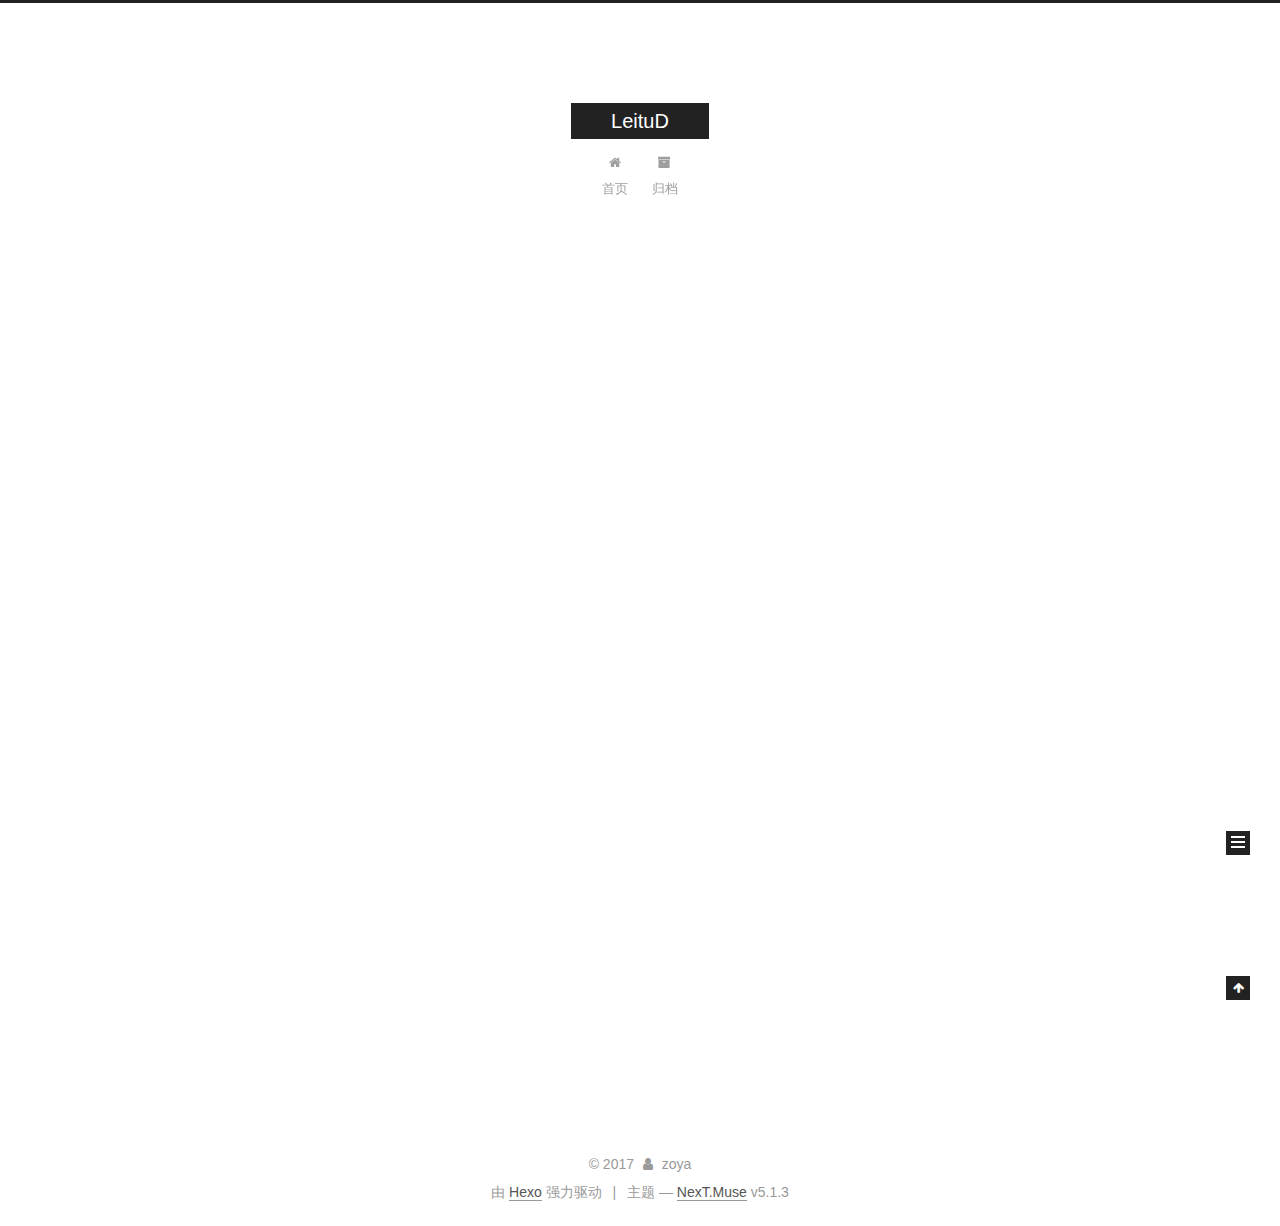
==== index.html @ d6de149a "Site updated: 2017-11-19 00:05:16" ====
<!DOCTYPE html>



  


<html class="theme-next muse use-motion" lang="zh-Hans">
<head>
  <meta charset="UTF-8"/>
<meta http-equiv="X-UA-Compatible" content="IE=edge" />
<meta name="viewport" content="width=device-width, initial-scale=1, maximum-scale=1"/>
<meta name="theme-color" content="#222">









<meta http-equiv="Cache-Control" content="no-transform" />
<meta http-equiv="Cache-Control" content="no-siteapp" />
















  
  
  <link href="/lib/fancybox/source/jquery.fancybox.css?v=2.1.5" rel="stylesheet" type="text/css" />







<link href="/lib/font-awesome/css/font-awesome.min.css?v=4.6.2" rel="stylesheet" type="text/css" />

<link href="/css/main.css?v=5.1.3" rel="stylesheet" type="text/css" />


  <link rel="apple-touch-icon" sizes="180x180" href="/images/apple-touch-icon-next.png?v=5.1.3">


  <link rel="icon" type="image/png" sizes="32x32" href="/images/favicon-32x32-next.png?v=5.1.3">


  <link rel="icon" type="image/png" sizes="16x16" href="/images/favicon-16x16-next.png?v=5.1.3">


  <link rel="mask-icon" href="/images/logo.svg?v=5.1.3" color="#222">





  <meta name="keywords" content="Hexo, NexT" />










<meta name="description" content="我是一个超级无聊的人，但我有猫">
<meta property="og:type" content="website">
<meta property="og:title" content="LeituD">
<meta property="og:url" content="http://yoursite.com/index.html">
<meta property="og:site_name" content="LeituD">
<meta property="og:description" content="我是一个超级无聊的人，但我有猫">
<meta property="og:locale" content="zh-Hans">
<meta name="twitter:card" content="summary">
<meta name="twitter:title" content="LeituD">
<meta name="twitter:description" content="我是一个超级无聊的人，但我有猫">



<script type="text/javascript" id="hexo.configurations">
  var NexT = window.NexT || {};
  var CONFIG = {
    root: '/',
    scheme: 'Muse',
    version: '5.1.3',
    sidebar: {"position":"left","display":"post","offset":12,"b2t":false,"scrollpercent":false,"onmobile":false},
    fancybox: true,
    tabs: true,
    motion: {"enable":true,"async":false,"transition":{"post_block":"fadeIn","post_header":"slideDownIn","post_body":"slideDownIn","coll_header":"slideLeftIn","sidebar":"slideUpIn"}},
    duoshuo: {
      userId: '0',
      author: '博主'
    },
    algolia: {
      applicationID: '',
      apiKey: '',
      indexName: '',
      hits: {"per_page":10},
      labels: {"input_placeholder":"Search for Posts","hits_empty":"We didn't find any results for the search: ${query}","hits_stats":"${hits} results found in ${time} ms"}
    }
  };
</script>



  <link rel="canonical" href="http://yoursite.com/"/>





  <title>LeituD</title>
  








</head>

<body itemscope itemtype="http://schema.org/WebPage" lang="zh-Hans">

  
  
    
  

  <div class="container sidebar-position-left 
  page-home">
    <div class="headband"></div>

    <header id="header" class="header" itemscope itemtype="http://schema.org/WPHeader">
      <div class="header-inner"><div class="site-brand-wrapper">
  <div class="site-meta ">
    

    <div class="custom-logo-site-title">
      <a href="/"  class="brand" rel="start">
        <span class="logo-line-before"><i></i></span>
        <span class="site-title">LeituD</span>
        <span class="logo-line-after"><i></i></span>
      </a>
    </div>
      
        <p class="site-subtitle"></p>
      
  </div>

  <div class="site-nav-toggle">
    <button>
      <span class="btn-bar"></span>
      <span class="btn-bar"></span>
      <span class="btn-bar"></span>
    </button>
  </div>
</div>

<nav class="site-nav">
  

  
    <ul id="menu" class="menu">
      
        
        <li class="menu-item menu-item-home">
          <a href="/" rel="section">
            
              <i class="menu-item-icon fa fa-fw fa-home"></i> <br />
            
            首页
          </a>
        </li>
      
        
        <li class="menu-item menu-item-archives">
          <a href="/archives/" rel="section">
            
              <i class="menu-item-icon fa fa-fw fa-archive"></i> <br />
            
            归档
          </a>
        </li>
      

      
    </ul>
  

  
</nav>



 </div>
    </header>

    <main id="main" class="main">
      <div class="main-inner">
        <div class="content-wrap">
          <div id="content" class="content">
            
  <section id="posts" class="posts-expand">
    
      

  

  
  
  

  <article class="post post-type-normal" itemscope itemtype="http://schema.org/Article">
  
  
  
  <div class="post-block">
    <link itemprop="mainEntityOfPage" href="http://yoursite.com/2017/11/18/test-my-site/">

    <span hidden itemprop="author" itemscope itemtype="http://schema.org/Person">
      <meta itemprop="name" content="zoya">
      <meta itemprop="description" content="">
      <meta itemprop="image" content="/images/avatar.gif">
    </span>

    <span hidden itemprop="publisher" itemscope itemtype="http://schema.org/Organization">
      <meta itemprop="name" content="LeituD">
    </span>

    
      <header class="post-header">

        
        
          <h1 class="post-title" itemprop="name headline">
                
                <a class="post-title-link" href="/2017/11/18/test-my-site/" itemprop="url">来，看看效果</a></h1>
        

        <div class="post-meta">
          <span class="post-time">
            
              <span class="post-meta-item-icon">
                <i class="fa fa-calendar-o"></i>
              </span>
              
                <span class="post-meta-item-text">发表于</span>
              
              <time title="创建于" itemprop="dateCreated datePublished" datetime="2017-11-18T21:51:16+08:00">
                2017-11-18
              </time>
            

            

            
          </span>

          

          
            
          

          
          

          

          

          

        </div>
      </header>
    

    
    
    
    <div class="post-body" itemprop="articleBody">

      
      

      
        
          
            <p>变换盲视（Change Blindness）</p>
<p>指视觉场景中的某些变化并未被观察者注意到的心理现象。产生这种现象的原因包括场景中的障碍物，眼球运动、地点的变化，或者是缺乏注意力等。——摘自《维基百科》</p>
<p>心流（Flow）</p>
<p>也有别名以化境 (Zone) 表示，亦有人翻译为神驰状态，定义是一种将个人精神力完全投注在某种活动上的感觉；心流产生时同时会有高度的兴奋及充实感。——摘自《维基百科》</p>
<p>费茨法则（Fitts’s Law）</p>
<p>到达目标的时间是到达目标的距离与目标大小的函数，具体：。其中：1.设备当前位置和目标位置的距离（D）；2.目标的大小（W）。距离越长，所用时间越长；目标越大，所用时间越短。</p>
<p>意符（Signifiers）</p>
<p>一种额外的提示，告诉用户可以采取什么行为，以及应该怎么操作；必须是可感知（eg：视觉、听觉、触觉等）。——摘自《设计心理学 1 》</p>
<p>可供性（Affordance）</p>
<p>也被翻译成『示能』，由 James J. Gibson 提出，定义为物品的特性与决定物品用途的主体能力之间的关系；其中部分可感知（此部分定义为 Perceived Affordance），部分不可感知。——摘自《设计心理学 1 》</p>

          
        
      
    </div>
    
    
    

    

    

    

    <footer class="post-footer">
      

      

      

      
      
        <div class="post-eof"></div>
      
    </footer>
  </div>
  
  
  
  </article>


    
  </section>

  


          </div>
          


          

        </div>
        
          
  
  <div class="sidebar-toggle">
    <div class="sidebar-toggle-line-wrap">
      <span class="sidebar-toggle-line sidebar-toggle-line-first"></span>
      <span class="sidebar-toggle-line sidebar-toggle-line-middle"></span>
      <span class="sidebar-toggle-line sidebar-toggle-line-last"></span>
    </div>
  </div>

  <aside id="sidebar" class="sidebar">
    
    <div class="sidebar-inner">

      

      

      <section class="site-overview-wrap sidebar-panel sidebar-panel-active">
        <div class="site-overview">
          <div class="site-author motion-element" itemprop="author" itemscope itemtype="http://schema.org/Person">
            
              <p class="site-author-name" itemprop="name">zoya</p>
              <p class="site-description motion-element" itemprop="description">我是一个超级无聊的人，但我有猫</p>
          </div>

          <nav class="site-state motion-element">

            
              <div class="site-state-item site-state-posts">
              
                <a href="/archives/">
              
                  <span class="site-state-item-count">1</span>
                  <span class="site-state-item-name">日志</span>
                </a>
              </div>
            

            

            

          </nav>

          

          <div class="links-of-author motion-element">
            
          </div>

          
          

          
          

          

        </div>
      </section>

      

      

    </div>
  </aside>


        
      </div>
    </main>

    <footer id="footer" class="footer">
      <div class="footer-inner">
        <div class="copyright">&copy; <span itemprop="copyrightYear">2017</span>
  <span class="with-love">
    <i class="fa fa-user"></i>
  </span>
  <span class="author" itemprop="copyrightHolder">zoya</span>

  
</div>


  <div class="powered-by">由 <a class="theme-link" target="_blank" href="https://hexo.io">Hexo</a> 强力驱动</div>



  <span class="post-meta-divider">|</span>



  <div class="theme-info">主题 &mdash; <a class="theme-link" target="_blank" href="https://github.com/iissnan/hexo-theme-next">NexT.Muse</a> v5.1.3</div>




        







        
      </div>
    </footer>

    
      <div class="back-to-top">
        <i class="fa fa-arrow-up"></i>
        
      </div>
    

    

  </div>

  

<script type="text/javascript">
  if (Object.prototype.toString.call(window.Promise) !== '[object Function]') {
    window.Promise = null;
  }
</script>









  












  
  
    <script type="text/javascript" src="/lib/jquery/index.js?v=2.1.3"></script>
  

  
  
    <script type="text/javascript" src="/lib/fastclick/lib/fastclick.min.js?v=1.0.6"></script>
  

  
  
    <script type="text/javascript" src="/lib/jquery_lazyload/jquery.lazyload.js?v=1.9.7"></script>
  

  
  
    <script type="text/javascript" src="/lib/velocity/velocity.min.js?v=1.2.1"></script>
  

  
  
    <script type="text/javascript" src="/lib/velocity/velocity.ui.min.js?v=1.2.1"></script>
  

  
  
    <script type="text/javascript" src="/lib/fancybox/source/jquery.fancybox.pack.js?v=2.1.5"></script>
  


  


  <script type="text/javascript" src="/js/src/utils.js?v=5.1.3"></script>

  <script type="text/javascript" src="/js/src/motion.js?v=5.1.3"></script>



  
  

  

  


  <script type="text/javascript" src="/js/src/bootstrap.js?v=5.1.3"></script>



  


  




	





  





  












  





  

  

  

  
  

  

  

  

</body>
</html>
---- css/main.css ----
/* normalize.css v3.0.2 | MIT License | git.io/normalize */
html {
  font-family: sans-serif; /* 1 */
  -ms-text-size-adjust: 100%; /* 2 */
  -webkit-text-size-adjust: 100%; /* 2 */
}
body {
  margin: 0;
}
article,
aside,
details,
figcaption,
figure,
footer,
header,
hgroup,
main,
menu,
nav,
section,
summary {
  display: block;
}
audio,
canvas,
progress,
video {
  display: inline-block; /* 1 */
  vertical-align: baseline; /* 2 */
}
audio:not([controls]) {
  display: none;
  height: 0;
}
[hidden],
template {
  display: none;
}
a {
  background-color: transparent;
}
a:active,
a:hover {
  outline: 0;
}
abbr[title] {
  border-bottom: 1px dotted;
}
b,
strong {
  font-weight: bold;
}
dfn {
  font-style: italic;
}
h1 {
  font-size: 2em;
  margin: 0.67em 0;
}
mark {
  background: #ff0;
  color: #000;
}
small {
  font-size: 80%;
}
sub,
sup {
  font-size: 75%;
  line-height: 0;
  position: relative;
  vertical-align: baseline;
}
sup {
  top: -0.5em;
}
sub {
  bottom: -0.25em;
}
img {
  border: 0;
}
svg:not(:root) {
  overflow: hidden;
}
figure {
  margin: 1em 40px;
}
hr {
  -moz-box-sizing: content-box;
  box-sizing: content-box;
  height: 0;
}
pre {
  overflow: auto;
}
code,
kbd,
pre,
samp {
  font-family: monospace, monospace;
  font-size: 1em;
}
button,
input,
optgroup,
select,
textarea {
  color: inherit; /* 1 */
  font: inherit; /* 2 */
  margin: 0; /* 3 */
}
button {
  overflow: visible;
}
button,
select {
  text-transform: none;
}
button,
html input[type="button"],
input[type="reset"],
input[type="submit"] {
  -webkit-appearance: button; /* 2 */
  cursor: pointer; /* 3 */
}
button[disabled],
html input[disabled] {
  cursor: default;
}
button::-moz-focus-inner,
input::-moz-focus-inner {
  border: 0;
  padding: 0;
}
input {
  line-height: normal;
}
input[type="checkbox"],
input[type="radio"] {
  box-sizing: border-box; /* 1 */
  padding: 0; /* 2 */
}
input[type="number"]::-webkit-inner-spin-button,
input[type="number"]::-webkit-outer-spin-button {
  height: auto;
}
input[type="search"] {
  -webkit-appearance: textfield; /* 1 */
  -moz-box-sizing: content-box;
  -webkit-box-sizing: content-box; /* 2 */
  box-sizing: content-box;
}
input[type="search"]::-webkit-search-cancel-button,
input[type="search"]::-webkit-search-decoration {
  -webkit-appearance: none;
}
fieldset {
  border: 1px solid #c0c0c0;
  margin: 0 2px;
  padding: 0.35em 0.625em 0.75em;
}
legend {
  border: 0; /* 1 */
  padding: 0; /* 2 */
}
textarea {
  overflow: auto;
}
optgroup {
  font-weight: bold;
}
table {
  border-collapse: collapse;
  border-spacing: 0;
}
td,
th {
  padding: 0;
}
::selection {
  background: #262a30;
  color: #fff;
}
body {
  position: relative;
  font-family: 'Lato', "PingFang SC", "Microsoft YaHei", sans-serif;
  font-size: 14px;
  line-height: 2;
  color: #555;
  background: #fff;
}
@media (max-width: 767px) {
  body {
    padding-right: 0 !important;
  }
}
@media (min-width: 768px) and (max-width: 991px) {
  body {
    padding-right: 0 !important;
  }
}
@media (min-width: 1600px) {
  body {
    font-size: 16px;
  }
}
h1,
h2,
h3,
h4,
h5,
h6 {
  margin: 0;
  padding: 0;
  font-weight: bold;
  line-height: 1.5;
  font-family: 'Lato', "PingFang SC", "Microsoft YaHei", sans-serif;
}
h2,
h3,
h4,
h5,
h6 {
  margin: 20px 0 15px;
}
h1 {
  font-size: 22px;
}
@media (max-width: 767px) {
  h1 {
    font-size: 18px;
  }
}
h2 {
  font-size: 20px;
}
@media (max-width: 767px) {
  h2 {
    font-size: 16px;
  }
}
h3 {
  font-size: 18px;
}
@media (max-width: 767px) {
  h3 {
    font-size: 14px;
  }
}
h4 {
  font-size: 16px;
}
@media (max-width: 767px) {
  h4 {
    font-size: 12px;
  }
}
h5 {
  font-size: 14px;
}
@media (max-width: 767px) {
  h5 {
    font-size: 10px;
  }
}
h6 {
  font-size: 12px;
}
@media (max-width: 767px) {
  h6 {
    font-size: 8px;
  }
}
p {
  margin: 0 0 20px 0;
}
a {
  color: #555;
  text-decoration: none;
  outline: none;
  border-bottom: 1px solid #999;
  word-wrap: break-word;
}
a:hover {
  color: #222;
  border-bottom-color: #222;
}
blockquote {
  margin: 0;
  padding: 0;
}
img {
  display: block;
  margin: auto;
  max-width: 100%;
  height: auto;
}
hr {
  margin: 40px 0;
  height: 3px;
  border: none;
  background-color: #ddd;
  background-image: repeating-linear-gradient(-45deg, #fff, #fff 4px, transparent 4px, transparent 8px);
}
blockquote {
  padding: 0 15px;
  color: #666;
  border-left: 4px solid #ddd;
}
blockquote cite::before {
  content: "-";
  padding: 0 5px;
}
dt {
  font-weight: 700;
}
dd {
  margin: 0;
  padding: 0;
}
kbd {
  border: 1px solid #ccc;
  border-radius: 0.2em;
  box-shadow: 0.1em 0.1em 0.2em rgba(0,0,0,0.1);
  background-color: #f9f9f9;
  font-family: inherit;
  background-image: -webkit-linear-gradient(top, #eee, #fff, #eee);
  padding: 0.1em 0.3em;
  white-space: nowrap;
}
.text-left {
  text-align: left;
}
.text-center {
  text-align: center;
}
.text-right {
  text-align: right;
}
.text-justify {
  text-align: justify;
}
.text-nowrap {
  white-space: nowrap;
}
.text-lowercase {
  text-transform: lowercase;
}
.text-uppercase {
  text-transform: uppercase;
}
.text-capitalize {
  text-transform: capitalize;
}
.center-block {
  display: block;
  margin-left: auto;
  margin-right: auto;
}
.clearfix:before,
.clearfix:after {
  content: " ";
  display: table;
}
.clearfix:after {
  clear: both;
}
.pullquote {
  width: 45%;
}
.pullquote.left {
  float: left;
  margin-left: 5px;
  margin-right: 10px;
}
.pullquote.right {
  float: right;
  margin-left: 10px;
  margin-right: 5px;
}
.affix.affix.affix {
  position: fixed;
}
.translation {
  margin-top: -20px;
  font-size: 14px;
  color: #999;
}
.scrollbar-measure {
  width: 100px;
  height: 100px;
  overflow: scroll;
  position: absolute;
  top: -9999px;
}
.use-motion .motion-element {
  opacity: 0;
}
table {
  margin: 20px 0;
  width: 100%;
  border-collapse: collapse;
  border-spacing: 0;
  border: 1px solid #ddd;
  font-size: 14px;
  table-layout: fixed;
  word-wrap: break-all;
}
table>tbody>tr:nth-of-type(odd) {
  background-color: #f9f9f9;
}
table>tbody>tr:hover {
  background-color: #f5f5f5;
}
caption,
th,
td {
  padding: 8px;
  text-align: left;
  vertical-align: middle;
  font-weight: normal;
}
th,
td {
  border-bottom: 3px solid #ddd;
  border-right: 1px solid #eee;
}
th {
  padding-bottom: 10px;
  font-weight: 700;
}
td {
  border-bottom-width: 1px;
}
html,
body {
  height: 100%;
}
.container {
  position: relative;
  min-height: 100%;
}
.header-inner {
  margin: 0 auto;
  padding: 100px 0 70px;
  width: 700px;
}
@media (min-width: 1600px) {
  .container .header-inner {
    width: 900px;
  }
}
.main {
  padding-bottom: 150px;
}
.main-inner {
  margin: 0 auto;
  width: 700px;
}
@media (min-width: 1600px) {
  .container .main-inner {
    width: 900px;
  }
}
.footer {
  position: absolute;
  left: 0;
  bottom: 0;
  width: 100%;
  min-height: 50px;
}
.footer-inner {
  box-sizing: border-box;
  margin: 20px auto;
  width: 700px;
}
@media (min-width: 1600px) {
  .container .footer-inner {
    width: 900px;
  }
}
pre,
.highlight {
  overflow: auto;
  margin: 20px 0;
  padding: 0;
  font-size: 13px;
  color: #4d4d4c;
  background: #f7f7f7;
  line-height: 1.6;
}
pre,
code {
  font-family: consolas, Menlo, "PingFang SC", "Microsoft YaHei", monospace;
}
code {
  padding: 2px 4px;
  word-wrap: break-word;
  color: #555;
  background: #eee;
  border-radius: 3px;
  font-size: 13px;
}
pre {
  padding: 10px;
}
pre code {
  padding: 0;
  color: #4d4d4c;
  background: none;
  text-shadow: none;
}
.highlight {
  border-radius: 1px;
}
.highlight pre {
  border: none;
  margin: 0;
  padding: 10px 0;
}
.highlight table {
  margin: 0;
  width: auto;
  border: none;
}
.highlight td {
  border: none;
  padding: 0;
}
.highlight figcaption {
  font-size: 1em;
  color: #4d4d4c;
  line-height: 1em;
  margin-bottom: 1em;
}
.highlight figcaption:before,
.highlight figcaption:after {
  content: " ";
  display: table;
}
.highlight figcaption:after {
  clear: both;
}
.highlight figcaption a {
  float: right;
  color: #4d4d4c;
}
.highlight figcaption a:hover {
  border-bottom-color: #4d4d4c;
}
.highlight .gutter pre {
  padding-left: 10px;
  padding-right: 10px;
  color: #869194;
  text-align: right;
  background-color: #eff2f3;
}
.highlight .code pre {
  width: 100%;
  padding-left: 10px;
  padding-right: 10px;
  background-color: #f7f7f7;
}
.highlight .line {
  height: 20px;
}
.gutter {
  -webkit-user-select: none;
  -moz-user-select: none;
  -ms-user-select: none;
  user-select: none;
}
.gist table {
  width: auto;
}
.gist table td {
  border: none;
}
pre .deletion {
  background: #fdd;
}
pre .addition {
  background: #dfd;
}
pre .meta {
  color: #8959a8;
}
pre .comment {
  color: #8e908c;
}
pre .variable,
pre .attribute,
pre .tag,
pre .regexp,
pre .ruby .constant,
pre .xml .tag .title,
pre .xml .pi,
pre .xml .doctype,
pre .html .doctype,
pre .css .id,
pre .css .class,
pre .css .pseudo {
  color: #c82829;
}
pre .number,
pre .preprocessor,
pre .built_in,
pre .literal,
pre .params,
pre .constant,
pre .command {
  color: #f5871f;
}
pre .ruby .class .title,
pre .css .rules .attribute,
pre .string,
pre .value,
pre .inheritance,
pre .header,
pre .ruby .symbol,
pre .xml .cdata,
pre .special,
pre .number,
pre .formula {
  color: #718c00;
}
pre .title,
pre .css .hexcolor {
  color: #3e999f;
}
pre .function,
pre .python .decorator,
pre .python .title,
pre .ruby .function .title,
pre .ruby .title .keyword,
pre .perl .sub,
pre .javascript .title,
pre .coffeescript .title {
  color: #4271ae;
}
pre .keyword,
pre .javascript .function {
  color: #8959a8;
}
.full-image.full-image.full-image {
  border: none;
  max-width: 100%;
  width: auto;
  margin: 20px auto;
}
@media (min-width: 992px) {
  .full-image.full-image.full-image {
    max-width: none;
    width: 110%;
    margin: 25px -5%;
  }
}
.blockquote-center,
.page-home .post-type-quote blockquote,
.page-post-detail .post-type-quote blockquote {
  position: relative;
  margin: 40px 0;
  padding: 0;
  border-left: none;
  text-align: center;
}
.blockquote-center::before,
.page-home .post-type-quote blockquote::before,
.page-post-detail .post-type-quote blockquote::before,
.blockquote-center::after,
.page-home .post-type-quote blockquote::after,
.page-post-detail .post-type-quote blockquote::after {
  position: absolute;
  content: ' ';
  display: block;
  width: 100%;
  height: 24px;
  opacity: 0.2;
  background-repeat: no-repeat;
  background-position: 0 -6px;
  background-size: 22px 22px;
}
.blockquote-center::before,
.page-home .post-type-quote blockquote::before,
.page-post-detail .post-type-quote blockquote::before {
  top: -20px;
  background-image: url("../images/quote-l.svg");
  border-top: 1px solid #ccc;
}
.blockquote-center::after,
.page-home .post-type-quote blockquote::after,
.page-post-detail .post-type-quote blockquote::after {
  bottom: -20px;
  background-image: url("../images/quote-r.svg");
  border-bottom: 1px solid #ccc;
  background-position: 100% 8px;
}
.blockquote-center p,
.page-home .post-type-quote blockquote p,
.page-post-detail .post-type-quote blockquote p,
.blockquote-center div,
.page-home .post-type-quote blockquote div,
.page-post-detail .post-type-quote blockquote div {
  text-align: center;
}
.post .post-body .group-picture img {
  box-sizing: border-box;
  padding: 0 3px;
  border: none;
}
.post .group-picture-row {
  overflow: hidden;
  margin-top: 6px;
}
.post .group-picture-row:first-child {
  margin-top: 0;
}
.post .group-picture-column {
  float: left;
}
.page-post-detail .post-body .group-picture-column {
  float: none;
  margin-top: 10px;
  width: auto !important;
}
.page-post-detail .post-body .group-picture-column img {
  margin: 0 auto;
}
.page-archive .group-picture-container {
  overflow: hidden;
}
.page-archive .group-picture-row {
  float: left;
}
.page-archive .group-picture-row:first-child {
  margin-top: 6px;
}
.page-archive .group-picture-column {
  max-width: 150px;
  max-height: 150px;
}
.post-body .note {
  position: relative;
  padding: 15px;
  margin-bottom: 20px;
  border: 1px solid #eee;
  border-left-width: 5px;
  border-radius: 3px;
}
.post-body .note h2,
.post-body .note h3,
.post-body .note h4,
.post-body .note h5,
.post-body .note h6 {
  margin-top: 0;
  margin-bottom: 0;
  border-bottom: initial;
  padding-top: 0 !important;
}
.post-body .note p:first-child,
.post-body .note ul:first-child,
.post-body .note ol:first-child,
.post-body .note table:first-child,
.post-body .note pre:first-child,
.post-body .note blockquote:first-child {
  margin-top: 0;
}
.post-body .note p:last-child,
.post-body .note ul:last-child,
.post-body .note ol:last-child,
.post-body .note table:last-child,
.post-body .note pre:last-child,
.post-body .note blockquote:last-child {
  margin-bottom: 0;
}
.post-body .note.default {
  border-left-color: #777;
}
.post-body .note.default h2,
.post-body .note.default h3,
.post-body .note.default h4,
.post-body .note.default h5,
.post-body .note.default h6 {
  color: #777;
}
.post-body .note.primary {
  border-left-color: #6f42c1;
}
.post-body .note.primary h2,
.post-body .note.primary h3,
.post-body .note.primary h4,
.post-body .note.primary h5,
.post-body .note.primary h6 {
  color: #6f42c1;
}
.post-body .note.info {
  border-left-color: #428bca;
}
.post-body .note.info h2,
.post-body .note.info h3,
.post-body .note.info h4,
.post-body .note.info h5,
.post-body .note.info h6 {
  color: #428bca;
}
.post-body .note.success {
  border-left-color: #5cb85c;
}
.post-body .note.success h2,
.post-body .note.success h3,
.post-body .note.success h4,
.post-body .note.success h5,
.post-body .note.success h6 {
  color: #5cb85c;
}
.post-body .note.warning {
  border-left-color: #f0ad4e;
}
.post-body .note.warning h2,
.post-body .note.warning h3,
.post-body .note.warning h4,
.post-body .note.warning h5,
.post-body .note.warning h6 {
  color: #f0ad4e;
}
.post-body .note.danger {
  border-left-color: #d9534f;
}
.post-body .note.danger h2,
.post-body .note.danger h3,
.post-body .note.danger h4,
.post-body .note.danger h5,
.post-body .note.danger h6 {
  color: #d9534f;
}
.post-body .label {
  display: inline;
  padding: 0 2px;
  white-space: nowrap;
}
.post-body .label.default {
  background-color: #f0f0f0;
}
.post-body .label.primary {
  background-color: #efe6f7;
}
.post-body .label.info {
  background-color: #e5f2f8;
}
.post-body .label.success {
  background-color: #e7f4e9;
}
.post-body .label.warning {
  background-color: #fcf6e1;
}
.post-body .label.danger {
  background-color: #fae8eb;
}
.post-body .tabs {
  position: relative;
  display: block;
  margin-bottom: 20px;
  padding-top: 10px;
}
.post-body .tabs ul.nav-tabs {
  margin: 0;
  padding: 0;
  display: flex;
  margin-bottom: -1px;
}
@media (max-width: 413px) {
  .post-body .tabs ul.nav-tabs {
    display: block;
    margin-bottom: 5px;
  }
}
.post-body .tabs ul.nav-tabs li.tab {
  list-style-type: none !important;
  margin: 0 0.25em 0 0;
  border-top: 3px solid transparent;
  border-left: 1px solid transparent;
  border-right: 1px solid transparent;
}
@media (max-width: 413px) {
  .post-body .tabs ul.nav-tabs li.tab {
    margin: initial;
    border-top: 1px solid transparent;
    border-left: 3px solid transparent;
    border-right: 1px solid transparent;
    border-bottom: 1px solid transparent;
  }
}
.post-body .tabs ul.nav-tabs li.tab a {
  outline: 0;
  border-bottom: initial;
  display: block;
  line-height: 1.8em;
  padding: 0.25em 0.75em;
  transition-duration: 0.2s;
  transition-timing-function: ease-out;
  transition-delay: 0s;
}
.post-body .tabs ul.nav-tabs li.tab a i {
  width: 1.285714285714286em;
}
.post-body .tabs ul.nav-tabs li.tab.active {
  border-top: 3px solid #fc6423;
  border-left: 1px solid #ddd;
  border-right: 1px solid #ddd;
  background-color: #fff;
}
@media (max-width: 413px) {
  .post-body .tabs ul.nav-tabs li.tab.active {
    border-top: 1px solid #ddd;
    border-left: 3px solid #fc6423;
    border-right: 1px solid #ddd;
    border-bottom: 1px solid #ddd;
  }
}
.post-body .tabs ul.nav-tabs li.tab.active a {
  cursor: default;
  color: #555;
}
.post-body .tabs .tab-content {
  background-color: #fff;
}
.post-body .tabs .tab-content .tab-pane {
  border: 1px solid #ddd;
  padding: 20px 20px 0 20px;
}
.post-body .tabs .tab-content .tab-pane:not(.active) {
  display: none !important;
}
.post-body .tabs .tab-content .tab-pane.active {
  display: block !important;
}
.btn {
  display: inline-block;
  padding: 0 20px;
  font-size: 14px;
  color: #fff;
  background: #222;
  border: 2px solid #222;
  text-decoration: none;
  border-radius: 0;
  transition-property: background-color;
  transition-duration: 0.2s;
  transition-timing-function: ease-in-out;
  transition-delay: 0s;
  line-height: 2;
}
.btn:hover {
  border-color: #222;
  color: #222;
  background: #fff;
}
.btn +.btn {
  margin: 0 0 8px 8px;
}
.btn .fa-fw {
  width: 1.285714285714286em;
  text-align: left;
}
.btn-bar {
  display: block;
  width: 22px;
  height: 2px;
  background: #555;
  border-radius: 1px;
}
.btn-bar+.btn-bar {
  margin-top: 4px;
}
.pagination {
  margin: 120px 0 40px;
  text-align: center;
  border-top: 1px solid #eee;
}
.page-number-basic,
.pagination .prev,
.pagination .next,
.pagination .page-number,
.pagination .space {
  display: inline-block;
  position: relative;
  top: -1px;
  margin: 0 10px;
  padding: 0 11px;
}
@media (max-width: 767px) {
  .page-number-basic,
  .pagination .prev,
  .pagination .next,
  .pagination .page-number,
  .pagination .space {
    margin: 0 5px;
  }
}
.pagination .prev,
.pagination .next,
.pagination .page-number {
  border-bottom: 0;
  border-top: 1px solid #eee;
  transition-property: border-color;
  transition-duration: 0.2s;
  transition-timing-function: ease-in-out;
  transition-delay: 0s;
}
.pagination .prev:hover,
.pagination .next:hover,
.pagination .page-number:hover {
  border-top-color: #222;
}
.pagination .space {
  padding: 0;
  margin: 0;
}
.pagination .prev {
  margin-left: 0;
}
.pagination .next {
  margin-right: 0;
}
.pagination .page-number.current {
  color: #fff;
  background: #ccc;
  border-top-color: #ccc;
}
@media (max-width: 767px) {
  .pagination {
    border-top: none;
  }
  .pagination .prev,
  .pagination .next,
  .pagination .page-number {
    margin-bottom: 10px;
    border-top: 0;
    border-bottom: 1px solid #eee;
    padding: 0 10px;
  }
  .pagination .prev:hover,
  .pagination .next:hover,
  .pagination .page-number:hover {
    border-bottom-color: #222;
  }
}
.comments {
  margin: 60px 20px 0;
}
.tag-cloud {
  text-align: center;
}
.tag-cloud a {
  display: inline-block;
  margin: 10px;
}
.back-to-top {
  box-sizing: border-box;
  position: fixed;
  bottom: -100px;
  right: 30px;
  z-index: 1050;
  padding: 0 6px;
  width: 24px;
  background: #222;
  font-size: 12px;
  opacity: 1;
  color: #fff;
  cursor: pointer;
  text-align: center;
  -webkit-transform: translateZ(0);
  transition-property: bottom;
  transition-duration: 0.2s;
  transition-timing-function: ease-in-out;
  transition-delay: 0s;
}
@media (min-width: 768px) and (max-width: 991px) {
  .back-to-top {
    display: none !important;
  }
}
@media (max-width: 767px) {
  .back-to-top {
    display: none !important;
  }
}
.back-to-top.back-to-top-on {
  bottom: 19px;
}
.header {
  background: transparent;
}
.header-inner {
  position: relative;
}
.headband {
  height: 3px;
  background: #222;
}
.site-meta {
  margin: 0;
  text-align: center;
}
@media (max-width: 767px) {
  .site-meta {
    text-align: center;
  }
}
.brand {
  position: relative;
  display: inline-block;
  padding: 0 40px;
  color: #fff;
  background: #222;
  border-bottom: none;
}
.brand:hover {
  color: #fff;
}
.logo {
  display: inline-block;
  margin-right: 5px;
  line-height: 36px;
  vertical-align: top;
}
.site-title {
  display: inline-block;
  vertical-align: top;
  line-height: 36px;
  font-size: 20px;
  font-weight: normal;
  font-family: 'Lato', "PingFang SC", "Microsoft YaHei", sans-serif;
}
.site-subtitle {
  margin-top: 10px;
  font-size: 13px;
  color: #999;
}
.use-motion .brand {
  opacity: 0;
}
.use-motion .logo,
.use-motion .site-title,
.use-motion .site-subtitle {
  opacity: 0;
  position: relative;
  top: -10px;
}
.site-nav-toggle {
  display: none;
  position: absolute;
  top: 10px;
  left: 10px;
}
@media (max-width: 767px) {
  .site-nav-toggle {
    display: block;
  }
}
.site-nav-toggle button {
  margin-top: 2px;
  padding: 9px 10px;
  background: transparent;
  border: none;
}
@media (max-width: 767px) {
  .site-nav {
    display: none;
    margin: 0 -10px;
    padding: 0 10px;
    clear: both;
    border-top: 1px solid #ddd;
  }
}
@media (min-width: 768px) and (max-width: 991px) {
  .site-nav {
    display: block !important;
  }
}
@media (min-width: 992px) {
  .site-nav {
    display: block !important;
  }
}
.menu {
  margin-top: 20px;
  padding-left: 0;
  text-align: center;
}
.menu .menu-item {
  display: inline-block;
  margin: 0 10px;
  list-style: none;
}
@media screen and (max-width: 767px) {
  .menu .menu-item {
    margin-top: 10px;
  }
}
.menu .menu-item a {
  display: block;
  font-size: 13px;
  line-height: inherit;
  border-bottom: 1px solid transparent;
  transition-property: border-color;
  transition-duration: 0.2s;
  transition-timing-function: ease-in-out;
  transition-delay: 0s;
}
.menu .menu-item a:hover {
  border-bottom-color: #222;
}
.menu .menu-item .fa {
  margin-right: 5px;
}
.use-motion .menu-item {
  opacity: 0;
}
.post-body {
  font-family: 'Lato', "PingFang SC", "Microsoft YaHei", sans-serif;
}
@media (max-width: 767px) {
  .post-body {
    word-break: break-word;
  }
}
.post-body .fancybox img {
  display: block !important;
  margin: 0 auto;
  cursor: pointer;
  cursor: zoom-in;
  cursor: -webkit-zoom-in;
}
.post-body .image-caption,
.post-body .figure .caption {
  margin: -20px auto 15px;
  text-align: center;
  font-size: 14px;
  color: #999;
  font-weight: bold;
  line-height: 1;
}
.post-sticky-flag {
  display: inline-block;
  font-size: 16px;
  -ms-transform: rotate(30deg);
  -webkit-transform: rotate(30deg);
  -moz-transform: rotate(30deg);
  -ms-transform: rotate(30deg);
  -o-transform: rotate(30deg);
  transform: rotate(30deg);
}
.use-motion .post-block,
.use-motion .pagination,
.use-motion .comments {
  opacity: 0;
}
.use-motion .post-header {
  opacity: 0;
}
.use-motion .post-body {
  opacity: 0;
}
.use-motion .collection-title {
  opacity: 0;
}
.posts-expand {
  padding-top: 40px;
}
@media (max-width: 767px) {
  .posts-expand {
    margin: 0 20px;
  }
  .post-body pre .gutter pre {
    padding-right: 10px;
  }
  .post-body .highlight {
    margin-left: 0px;
    margin-right: 0px;
    padding: 0;
  }
  .post-body .highlight .gutter pre {
    padding-right: 10px;
  }
}
@media (min-width: 992px) {
  .posts-expand .post-body {
    text-align: justify;
  }
}
.posts-expand .post-body h2,
.posts-expand .post-body h3,
.posts-expand .post-body h4,
.posts-expand .post-body h5,
.posts-expand .post-body h6 {
  padding-top: 10px;
}
.posts-expand .post-body h2 .header-anchor,
.posts-expand .post-body h3 .header-anchor,
.posts-expand .post-body h4 .header-anchor,
.posts-expand .post-body h5 .header-anchor,
.posts-expand .post-body h6 .header-anchor {
  float: right;
  margin-left: 10px;
  color: #ccc;
  border-bottom-style: none;
  visibility: hidden;
}
.posts-expand .post-body h2 .header-anchor:hover,
.posts-expand .post-body h3 .header-anchor:hover,
.posts-expand .post-body h4 .header-anchor:hover,
.posts-expand .post-body h5 .header-anchor:hover,
.posts-expand .post-body h6 .header-anchor:hover {
  color: inherit;
}
.posts-expand .post-body h2:hover .header-anchor,
.posts-expand .post-body h3:hover .header-anchor,
.posts-expand .post-body h4:hover .header-anchor,
.posts-expand .post-body h5:hover .header-anchor,
.posts-expand .post-body h6:hover .header-anchor {
  visibility: visible;
}
.posts-expand .post-body ul li {
  list-style: circle;
}
.posts-expand .post-body img {
  box-sizing: border-box;
  margin: auto;
  padding: 3px;
  border: 1px solid #ddd;
}
.posts-expand .post-body .fancybox img {
  margin: 0 auto 25px;
}
@media (max-width: 767px) {
  .posts-collapse {
    margin: 0 20px;
  }
  .posts-collapse .post-title,
  .posts-collapse .post-meta {
    display: block;
    width: auto;
    text-align: left;
  }
}
.posts-collapse {
  position: relative;
  z-index: 1010;
  margin-left: 55px;
}
.posts-collapse::after {
  content: " ";
  position: absolute;
  top: 20px;
  left: 0;
  margin-left: -2px;
  width: 4px;
  height: 100%;
  background: #f5f5f5;
  z-index: -1;
}
@media (max-width: 767px) {
  .posts-collapse {
    margin: 0 20px;
  }
}
.posts-collapse .collection-title {
  position: relative;
  margin: 60px 0;
}
.posts-collapse .collection-title h1,
.posts-collapse .collection-title h2 {
  margin-left: 20px;
}
.posts-collapse .collection-title small {
  color: #bbb;
  margin-left: 5px;
}
.posts-collapse .collection-title::before {
  content: " ";
  position: absolute;
  left: 0;
  top: 50%;
  margin-left: -4px;
  margin-top: -4px;
  width: 8px;
  height: 8px;
  background: #bbb;
  border-radius: 50%;
}
.posts-collapse .post {
  margin: 30px 0;
}
.posts-collapse .post-header {
  position: relative;
  transition-duration: 0.2s;
  transition-timing-function: ease-in-out;
  transition-delay: 0s;
  transition-property: border;
  border-bottom: 1px dashed #ccc;
}
.posts-collapse .post-header::before {
  content: " ";
  position: absolute;
  left: 0;
  top: 12px;
  width: 6px;
  height: 6px;
  margin-left: -4px;
  background: #bbb;
  border-radius: 50%;
  border: 1px solid #fff;
  transition-duration: 0.2s;
  transition-timing-function: ease-in-out;
  transition-delay: 0s;
  transition-property: background;
}
.posts-collapse .post-header:hover {
  border-bottom-color: #666;
}
.posts-collapse .post-header:hover::before {
  background: #222;
}
.posts-collapse .post-meta {
  position: absolute;
  font-size: 12px;
  left: 20px;
  top: 5px;
}
.posts-collapse .post-comments-count {
  display: none;
}
.posts-collapse .post-title {
  margin-left: 60px;
  font-size: 16px;
  font-weight: normal;
  line-height: inherit;
}
.posts-collapse .post-title::after {
  margin-left: 3px;
  opacity: 0.6;
}
.posts-collapse .post-title a {
  color: #666;
  border-bottom: none;
}
.page-home .post-type-quote .post-header,
.page-post-detail .post-type-quote .post-header,
.page-home .post-type-quote .post-tags,
.page-post-detail .post-type-quote .post-tags {
  display: none;
}
.posts-expand .post-title {
  text-align: center;
  word-break: break-word;
  font-weight: 400;
}
.posts-expand .post-title-link {
  display: inline-block;
  position: relative;
  color: #555;
  border-bottom: none;
  line-height: 1.2;
  vertical-align: top;
}
.posts-expand .post-title-link::before {
  content: "";
  position: absolute;
  width: 100%;
  height: 2px;
  bottom: 0;
  left: 0;
  background-color: #000;
  visibility: hidden;
  -webkit-transform: scaleX(0);
  -moz-transform: scaleX(0);
  -ms-transform: scaleX(0);
  -o-transform: scaleX(0);
  transform: scaleX(0);
  transition-duration: 0.2s;
  transition-timing-function: ease-in-out;
  transition-delay: 0s;
}
.posts-expand .post-title-link:hover::before {
  visibility: visible;
  -webkit-transform: scaleX(1);
  -moz-transform: scaleX(1);
  -ms-transform: scaleX(1);
  -o-transform: scaleX(1);
  transform: scaleX(1);
}
.posts-expand .post-title-link .fa {
  font-size: 16px;
}
.posts-expand .post-meta {
  margin: 3px 0 60px 0;
  color: #999;
  font-family: 'Lato', "PingFang SC", "Microsoft YaHei", sans-serif;
  font-size: 12px;
  text-align: center;
}
.posts-expand .post-meta .post-category-list {
  display: inline-block;
  margin: 0;
  padding: 3px;
}
.posts-expand .post-meta .post-category-list-link {
  color: #999;
}
.posts-expand .post-meta .post-description {
  font-size: 14px;
  margin-top: 2px;
}
.post-meta-divider {
  margin: 0 0.5em;
}
.post-meta-item-icon {
  margin-right: 3px;
}
@media (min-width: 768px) and (max-width: 991px) {
  .post-meta-item-icon {
    display: inline-block;
  }
}
@media (max-width: 767px) {
  .post-meta-item-icon {
    display: inline-block;
  }
}
@media (min-width: 768px) and (max-width: 991px) {
  .post-meta-item-text {
    display: none;
  }
}
@media (max-width: 767px) {
  .post-meta-item-text {
    display: none;
  }
}
@media (max-width: 767px) {
  .posts-expand .post-comments-count {
    display: none;
  }
}
.post-button {
  margin-top: 40px;
}
.posts-expand .post-tags {
  margin-top: 40px;
  text-align: center;
}
.posts-expand .post-tags a {
  display: inline-block;
  margin-right: 10px;
  font-size: 13px;
}
.post-nav {
  display: table;
  margin-top: 15px;
  width: 100%;
  border-top: 1px solid #eee;
}
.post-nav-divider {
  display: table-cell;
  width: 10%;
}
.post-nav-item {
  display: table-cell;
  padding: 10px 0 0 0;
  width: 45%;
  vertical-align: top;
}
.post-nav-item a {
  position: relative;
  display: block;
  line-height: 25px;
  font-size: 14px;
  color: #555;
  border-bottom: none;
}
.post-nav-item a:hover {
  color: #222;
  border-bottom: none;
}
.post-nav-item a:active {
  top: 2px;
}
.post-nav-item .fa {
  position: absolute;
  top: 8px;
  left: 0;
  font-size: 12px;
}
.post-nav-next a {
  padding-left: 15px;
}
.post-nav-prev {
  text-align: right;
}
.post-nav-prev a {
  padding-right: 15px;
}
.post-nav-prev .fa {
  right: 0;
  left: auto;
}
.posts-expand .post-eof {
  display: block;
  margin: 80px auto 60px;
  width: 8%;
  height: 1px;
  background: #ccc;
  text-align: center;
}
.post:last-child .post-eof.post-eof.post-eof {
  display: none;
}
.post-gallery {
  display: table;
  table-layout: fixed;
  width: 100%;
  border-collapse: separate;
}
.post-gallery-row {
  display: table-row;
}
.post-gallery .post-gallery-img {
  display: table-cell;
  text-align: center;
  vertical-align: middle;
  border: none;
}
.post-gallery .post-gallery-img img {
  max-width: 100%;
  max-height: 100%;
  border: none;
}
.fancybox-close,
.fancybox-close:hover {
  border: none;
}
.rtl.post-body p,
.rtl.post-body a,
.rtl.post-body h1,
.rtl.post-body h2,
.rtl.post-body h3,
.rtl.post-body h4,
.rtl.post-body h5,
.rtl.post-body h6,
.rtl.post-body li,
.rtl.post-body ul,
.rtl.post-body ol {
  direction: rtl;
  font-family: UKIJ Ekran;
}
.rtl.post-title {
  font-family: UKIJ Ekran;
}
.sidebar {
  position: fixed;
  right: 0;
  top: 0;
  bottom: 0;
  width: 0;
  z-index: 1040;
  box-shadow: inset 0 2px 6px #000;
  background: #222;
  -webkit-transform: translateZ(0);
}
.sidebar a {
  color: #999;
  border-bottom-color: #555;
}
.sidebar a:hover {
  color: #eee;
}
@media (min-width: 768px) and (max-width: 991px) {
  .sidebar {
    display: none !important;
  }
}
@media (max-width: 767px) {
  .sidebar {
    display: none !important;
  }
}
.sidebar-inner {
  position: relative;
  padding: 20px 10px;
  color: #999;
  text-align: center;
}
.site-overview-wrap {
  overflow: hidden;
}
.site-overview {
  overflow-y: auto;
  overflow-x: hidden;
}
.sidebar-toggle {
  position: fixed;
  right: 30px;
  bottom: 45px;
  width: 14px;
  height: 14px;
  padding: 5px;
  background: #222;
  line-height: 0;
  z-index: 1050;
  cursor: pointer;
  -webkit-transform: translateZ(0);
}
@media (min-width: 768px) and (max-width: 991px) {
  .sidebar-toggle {
    display: none !important;
  }
}
@media (max-width: 767px) {
  .sidebar-toggle {
    display: none !important;
  }
}
.sidebar-toggle-line {
  position: relative;
  display: inline-block;
  vertical-align: top;
  height: 2px;
  width: 100%;
  background: #fff;
  margin-top: 3px;
}
.sidebar-toggle-line:first-child {
  margin-top: 0;
}
.site-author-image {
  display: block;
  margin: 0 auto;
  padding: 2px;
  max-width: 96px;
  height: auto;
  border: 2px solid #333;
}
.site-author-name {
  margin: 5px 0 0;
  text-align: center;
  color: #f5f5f5;
  font-weight: normal;
}
.site-description {
  margin-top: 5px;
  text-align: center;
  font-size: 14px;
  color: #999;
}
.site-state {
  overflow: hidden;
  line-height: 1.4;
  white-space: nowrap;
  text-align: center;
}
.site-state-item {
  display: inline-block;
  padding: 0 15px;
  border-left: 1px solid #333;
}
.site-state-item:first-child {
  border-left: none;
}
.site-state-item a {
  border-bottom: none;
}
.site-state-item-count {
  display: block;
  text-align: center;
  color: inherit;
  font-weight: 600;
  font-size: 18px;
}
.site-state-item-name {
  font-size: 13px;
  color: inherit;
}
.feed-link {
  margin-top: 20px;
}
.feed-link a {
  display: inline-block;
  padding: 0 15px;
  color: #fc6423;
  border: 1px solid #fc6423;
  border-radius: 4px;
}
.feed-link a i {
  color: #fc6423;
  font-size: 14px;
}
.feed-link a:hover {
  color: #fff;
  background: #fc6423;
}
.feed-link a:hover i {
  color: #fff;
}
.links-of-author {
  margin-top: 20px;
}
.links-of-author a {
  display: inline-block;
  vertical-align: middle;
  margin-right: 10px;
  margin-bottom: 10px;
  border-bottom-color: #555;
  font-size: 13px;
}
.links-of-author a:before {
  display: inline-block;
  vertical-align: middle;
  margin-right: 3px;
  content: " ";
  width: 4px;
  height: 4px;
  border-radius: 50%;
  background: #42d12d;
}
.links-of-blogroll {
  font-size: 13px;
}
.links-of-blogroll-title {
  margin-top: 20px;
  font-size: 14px;
  font-weight: 600;
}
.links-of-blogroll-list {
  margin: 0;
  padding: 0;
  list-style: none;
}
.links-of-blogroll-item {
  padding: 2px 10px;
}
.links-of-blogroll-item a {
  max-width: 280px;
  box-sizing: border-box;
  display: inline-block;
  overflow: hidden;
  white-space: nowrap;
  text-overflow: ellipsis;
}
.sidebar-nav {
  margin: 0 0 20px;
  padding-left: 0;
}
.sidebar-nav li {
  display: inline-block;
  cursor: pointer;
  border-bottom: 1px solid transparent;
  font-size: 14px;
  color: #555;
}
.sidebar-nav li:hover {
  color: #f5f5f5;
}
.page-post-detail .sidebar-nav-toc {
  padding: 0 5px;
}
.page-post-detail .sidebar-nav-overview {
  margin-left: 10px;
}
.sidebar-nav .sidebar-nav-active {
  color: #87daff;
  border-bottom-color: #87daff;
}
.sidebar-nav .sidebar-nav-active:hover {
  color: #87daff;
}
.sidebar-panel {
  display: none;
}
.sidebar-panel-active {
  display: block;
}
.post-toc-empty {
  font-size: 14px;
  color: #666;
}
.post-toc-wrap {
  overflow: hidden;
}
.post-toc {
  overflow: auto;
}
.post-toc ol {
  margin: 0;
  padding: 0 2px 5px 10px;
  text-align: left;
  list-style: none;
  font-size: 14px;
}
.post-toc ol > ol {
  padding-left: 0;
}
.post-toc ol a {
  transition-duration: 0.2s;
  transition-timing-function: ease-in-out;
  transition-delay: 0s;
  transition-property: all;
  color: #999;
  border-bottom-color: #555;
}
.post-toc ol a:hover {
  color: #ccc;
  border-bottom-color: #ccc;
}
.post-toc .nav-item {
  overflow: hidden;
  text-overflow: ellipsis;
  white-space: nowrap;
  line-height: 1.8;
}
.post-toc .nav .nav-child {
  display: none;
}
.post-toc .nav .active > .nav-child {
  display: block;
}
.post-toc .nav .active-current > .nav-child {
  display: block;
}
.post-toc .nav .active-current > .nav-child > .nav-item {
  display: block;
}
.post-toc .nav .active > a {
  color: #87daff;
  border-bottom-color: #87daff;
}
.post-toc .nav .active-current > a {
  color: #87daff;
}
.post-toc .nav .active-current > a:hover {
  color: #87daff;
}
.footer {
  font-size: 14px;
  color: #999;
}
.footer img {
  border: none;
}
.footer-inner {
  text-align: center;
}
.with-love {
  display: inline-block;
  margin: 0 5px;
}
.powered-by,
.theme-info {
  display: inline-block;
}
.cc-license {
  margin-top: 10px;
  text-align: center;
}
.cc-license .cc-opacity {
  opacity: 0.7;
  border-bottom: none;
}
.cc-license .cc-opacity:hover {
  opacity: 0.9;
}
.cc-license img {
  display: inline-block;
}
.theme-next #ds-thread #ds-reset {
  color: #555;
}
.theme-next #ds-thread #ds-reset .ds-replybox {
  margin-bottom: 30px;
}
.theme-next #ds-thread #ds-reset .ds-replybox .ds-avatar,
.theme-next #ds-reset .ds-avatar img {
  box-shadow: none;
}
.theme-next #ds-thread #ds-reset .ds-textarea-wrapper {
  border-color: #c7d4e1;
  background: none;
  border-top-right-radius: 3px;
  border-top-left-radius: 3px;
}
.theme-next #ds-thread #ds-reset .ds-textarea-wrapper textarea {
  height: 60px;
}
.theme-next #ds-reset .ds-rounded-top {
  border-radius: 0;
}
.theme-next #ds-thread #ds-reset .ds-post-toolbar {
  box-sizing: border-box;
  border: 1px solid #c7d4e1;
  background: #f6f8fa;
}
.theme-next #ds-thread #ds-reset .ds-post-options {
  height: 40px;
  border: none;
  background: none;
}
.theme-next #ds-thread #ds-reset .ds-toolbar-buttons {
  top: 11px;
}
.theme-next #ds-thread #ds-reset .ds-sync {
  top: 5px;
}
.theme-next #ds-thread #ds-reset .ds-post-button {
  top: 4px;
  right: 5px;
  width: 90px;
  height: 30px;
  border: 1px solid #c5ced7;
  border-radius: 3px;
  background-image: linear-gradient(#fbfbfc, #f5f7f9);
  color: #60676d;
}
.theme-next #ds-thread #ds-reset .ds-post-button:hover {
  background-position: 0 -30px;
  color: #60676d;
}
.theme-next #ds-thread #ds-reset .ds-comments-info {
  padding: 10px 0;
}
.theme-next #ds-thread #ds-reset .ds-sort {
  display: none;
}
.theme-next #ds-thread #ds-reset li.ds-tab a.ds-current {
  border: none;
  background: #f6f8fa;
  color: #60676d;
}
.theme-next #ds-thread #ds-reset li.ds-tab a.ds-current:hover {
  background-color: #e9f0f7;
  color: #60676d;
}
.theme-next #ds-thread #ds-reset li.ds-tab a {
  border-radius: 2px;
  padding: 5px;
}
.theme-next #ds-thread #ds-reset .ds-login-buttons p {
  color: #999;
  line-height: 36px;
}
.theme-next #ds-thread #ds-reset .ds-login-buttons .ds-service-list li {
  height: 28px;
}
.theme-next #ds-thread #ds-reset .ds-service-list a {
  background: none;
  padding: 5px;
  border: 1px solid;
  border-radius: 3px;
  text-align: center;
}
.theme-next #ds-thread #ds-reset .ds-service-list a:hover {
  color: #fff;
  background: #666;
}
.theme-next #ds-thread #ds-reset .ds-service-list .ds-weibo {
  color: #fc9b00;
  border-color: #fc9b00;
}
.theme-next #ds-thread #ds-reset .ds-service-list .ds-weibo:hover {
  background: #fc9b00;
}
.theme-next #ds-thread #ds-reset .ds-service-list .ds-qq {
  color: #60a3ec;
  border-color: #60a3ec;
}
.theme-next #ds-thread #ds-reset .ds-service-list .ds-qq:hover {
  background: #60a3ec;
}
.theme-next #ds-thread #ds-reset .ds-service-list .ds-renren {
  color: #2e7ac4;
  border-color: #2e7ac4;
}
.theme-next #ds-thread #ds-reset .ds-service-list .ds-renren:hover {
  background: #2e7ac4;
}
.theme-next #ds-thread #ds-reset .ds-service-list .ds-douban {
  color: #37994c;
  border-color: #37994c;
}
.theme-next #ds-thread #ds-reset .ds-service-list .ds-douban:hover {
  background: #37994c;
}
.theme-next #ds-thread #ds-reset .ds-service-list .ds-kaixin {
  color: #fef20d;
  border-color: #fef20d;
}
.theme-next #ds-thread #ds-reset .ds-service-list .ds-kaixin:hover {
  background: #fef20d;
}
.theme-next #ds-thread #ds-reset .ds-service-list .ds-netease {
  color: #f00;
  border-color: #f00;
}
.theme-next #ds-thread #ds-reset .ds-service-list .ds-netease:hover {
  background: #f00;
}
.theme-next #ds-thread #ds-reset .ds-service-list .ds-sohu {
  color: #ffcb05;
  border-color: #ffcb05;
}
.theme-next #ds-thread #ds-reset .ds-service-list .ds-sohu:hover {
  background: #ffcb05;
}
.theme-next #ds-thread #ds-reset .ds-service-list .ds-baidu {
  color: #2831e0;
  border-color: #2831e0;
}
.theme-next #ds-thread #ds-reset .ds-service-list .ds-baidu:hover {
  background: #2831e0;
}
.theme-next #ds-thread #ds-reset .ds-service-list .ds-google {
  color: #166bec;
  border-color: #166bec;
}
.theme-next #ds-thread #ds-reset .ds-service-list .ds-google:hover {
  background: #166bec;
}
.theme-next #ds-thread #ds-reset .ds-service-list .ds-weixin {
  color: #00ce0d;
  border-color: #00ce0d;
}
.theme-next #ds-thread #ds-reset .ds-service-list .ds-weixin:hover {
  background: #00ce0d;
}
.theme-next #ds-thread #ds-reset .ds-service-list .ds-more-services {
  border: none;
}
.theme-next #ds-thread #ds-reset .ds-service-list .ds-more-services:hover {
  background: none;
}
.theme-next #ds-reset .duoshuo-ua-admin {
  display: inline-block;
  color: #f00;
}
.theme-next #ds-reset .duoshuo-ua-platform,
.theme-next #ds-reset .duoshuo-ua-browser {
  color: #ccc;
}
.theme-next #ds-reset .duoshuo-ua-platform .fa,
.theme-next #ds-reset .duoshuo-ua-browser .fa {
  display: inline-block;
  margin-right: 3px;
}
.theme-next #ds-reset .duoshuo-ua-separator {
  display: inline-block;
  margin-left: 5px;
}
.theme-next .this_ua {
  background-color: #ccc !important;
  border-radius: 4px;
  padding: 0 5px !important;
  margin: 1px 1px !important;
  border: 1px solid #bbb !important;
  color: #fff;
  display: inline-block !important;
}
.theme-next .this_ua.admin {
  background-color: #d9534f !important;
  border-color: #d9534f !important;
}
.theme-next .this_ua.platform.iOS,
.theme-next .this_ua.platform.Mac,
.theme-next .this_ua.platform.Windows {
  background-color: #39b3d7 !important;
  border-color: #46b8da !important;
}
.theme-next .this_ua.platform.Linux {
  background-color: #3a3a3a !important;
  border-color: #1f1f1f !important;
}
.theme-next .this_ua.platform.Android {
  background-color: #00c47d !important;
  border-color: #01b171 !important;
}
.theme-next .this_ua.browser.Mobile,
.theme-next .this_ua.browser.Chrome {
  background-color: #5cb85c !important;
  border-color: #4cae4c !important;
}
.theme-next .this_ua.browser.Firefox {
  background-color: #f0ad4e !important;
  border-color: #eea236 !important;
}
.theme-next .this_ua.browser.Maxthon,
.theme-next .this_ua.browser.IE {
  background-color: #428bca !important;
  border-color: #357ebd !important;
}
.theme-next .this_ua.browser.baidu,
.theme-next .this_ua.browser.UCBrowser,
.theme-next .this_ua.browser.Opera {
  background-color: #d9534f !important;
  border-color: #d43f3a !important;
}
.theme-next .this_ua.browser.Android,
.theme-next .this_ua.browser.QQBrowser {
  background-color: #78ace9 !important;
  border-color: #4cae4c !important;
}
.post-spread {
  margin-top: 20px;
  text-align: center;
}
.jiathis_style {
  display: inline-block;
}
.jiathis_style a {
  border: none;
}
.fa {
  font-family: FontAwesome !important;
}
.post-spread {
  margin-top: 20px;
  text-align: center;
}
.bdshare-slide-button-box a {
  border: none;
}
.bdsharebuttonbox {
  display: inline-block;
}
.bdsharebuttonbox a {
  border: none;
}
.local-search-pop-overlay {
  position: fixed;
  width: 100%;
  height: 100%;
  top: 0;
  left: 0;
  z-index: 2080;
  background-color: rgba(0,0,0,0.3);
}
.local-search-popup {
  display: none;
  position: fixed;
  top: 10%;
  left: 50%;
  margin-left: -350px;
  width: 700px;
  height: 80%;
  padding: 0;
  background: #fff;
  color: #333;
  z-index: 9999;
  border-radius: 5px;
}
@media (max-width: 767px) {
  .local-search-popup {
    padding: 0;
    top: 0;
    left: 0;
    margin: 0;
    width: 100%;
    height: 100%;
    border-radius: 0;
  }
}
.local-search-popup ul.search-result-list {
  padding: 0;
  margin: 0 5px;
}
.local-search-popup p.search-result {
  border-bottom: 1px dashed #ccc;
  padding: 5px 0;
}
.local-search-popup a.search-result-title {
  font-weight: bold;
  font-size: 16px;
}
.local-search-popup .search-keyword {
  border-bottom: 1px dashed #f00;
  font-weight: bold;
  color: #f00;
}
.local-search-popup .local-search-header {
  padding: 5px;
  height: 36px;
  background: #f5f5f5;
  border-top-left-radius: 5px;
  border-top-right-radius: 5px;
}
.local-search-popup #local-search-result {
  overflow: auto;
  position: relative;
  padding: 5px 25px;
  height: calc(100% - 55px);
}
.local-search-popup .local-search-input-wrapper {
  display: inline-block;
  width: calc(100% - 90px);
  height: 36px;
  line-height: 36px;
  padding: 0 5px;
}
.local-search-popup .local-search-input-wrapper input {
  padding: 8px 0;
  height: 20px;
  display: block;
  width: 100%;
  outline: none;
  border: none;
  background: transparent;
  vertical-align: middle;
}
.local-search-popup .search-icon,
.local-search-popup .popup-btn-close {
  display: inline-block;
  font-size: 18px;
  color: #999;
  height: 36px;
  width: 18px;
  padding-left: 10px;
  padding-right: 10px;
}
.local-search-popup .search-icon {
  float: left;
}
.local-search-popup .popup-btn-close {
  border-left: 1px solid #eee;
  float: right;
  cursor: pointer;
}
.local-search-popup #no-result {
  position: absolute;
  left: 50%;
  top: 50%;
  -webkit-transform: translate(-50%, -50%);
  -webkit-transform: translate(-50%, -50%);
  -moz-transform: translate(-50%, -50%);
  -ms-transform: translate(-50%, -50%);
  -o-transform: translate(-50%, -50%);
  transform: translate(-50%, -50%);
  color: #ccc;
}
.site-uv,
.site-pv,
.page-pv {
  display: inline-block;
}
.site-uv .busuanzi-value,
.site-pv .busuanzi-value,
.page-pv .busuanzi-value {
  margin: 0 5px;
}
.site-uv {
  margin-right: 10px;
}
.site-uv::after {
  content: "|";
  padding-left: 10px;
}
.page-archive .archive-page-counter {
  position: relative;
  top: 3px;
  left: 20px;
}
@media (max-width: 767px) {
  .page-archive .archive-page-counter {
    top: 5px;
  }
}
.page-archive .posts-collapse .archive-move-on {
  position: absolute;
  top: 11px;
  left: 0;
  margin-left: -6px;
  width: 10px;
  height: 10px;
  opacity: 0.5;
  background: #555;
  border: 1px solid #fff;
  border-radius: 50%;
}
.category-all-page .category-all-title {
  text-align: center;
}
.category-all-page .category-all {
  margin-top: 20px;
}
.category-all-page .category-list {
  margin: 0;
  padding: 0;
  list-style: none;
}
.category-all-page .category-list-item {
  margin: 5px 10px;
}
.category-all-page .category-list-count {
  color: #bbb;
}
.category-all-page .category-list-count:before {
  display: inline;
  content: " (";
}
.category-all-page .category-list-count:after {
  display: inline;
  content: ") ";
}
.category-all-page .category-list-child {
  padding-left: 10px;
}
#schedule ul#event-list {
  padding-left: 30px;
}
#schedule ul#event-list hr {
  margin: 20px 0 45px 0 !important;
  background: #222;
}
#schedule ul#event-list hr:after {
  display: inline-block;
  content: 'NOW';
  background: #222;
  color: #fff;
  font-weight: bold;
  text-align: right;
  padding: 0 5px;
}
#schedule ul#event-list li.event {
  margin: 20px 0px;
  background: #f9f9f9;
  padding-left: 10px;
  min-height: 40px;
}
#schedule ul#event-list li.event h2.event-summary {
  margin: 0;
  padding-bottom: 3px;
}
#schedule ul#event-list li.event h2.event-summary:before {
  display: inline-block;
  font-family: FontAwesome;
  font-size: 8px;
  content: '\f111';
  vertical-align: middle;
  margin-right: 25px;
  color: #bbb;
}
#schedule ul#event-list li.event span.event-relative-time {
  display: inline-block;
  font-size: 12px;
  font-weight: 400;
  padding-left: 12px;
  color: #bbb;
}
#schedule ul#event-list li.event span.event-details {
  display: block;
  color: #bbb;
  margin-left: 56px;
  padding-top: 3px;
  padding-bottom: 6px;
  text-indent: -24px;
  line-height: 18px;
}
#schedule ul#event-list li.event span.event-details:before {
  text-indent: 0;
  display: inline-block;
  width: 14px;
  font-family: FontAwesome;
  text-align: center;
  margin-right: 9px;
  color: #bbb;
}
#schedule ul#event-list li.event span.event-details.event-location:before {
  content: '\f041';
}
#schedule ul#event-list li.event span.event-details.event-duration:before {
  content: '\f017';
}
#schedule ul#event-list li.event-past {
  background: #fcfcfc;
}
#schedule ul#event-list li.event-past > * {
  opacity: 0.6;
}
#schedule ul#event-list li.event-past h2.event-summary {
  color: #bbb;
}
#schedule ul#event-list li.event-past h2.event-summary:before {
  color: #dfdfdf;
}
#schedule ul#event-list li.event-now {
  background: #222;
  color: #fff;
  padding: 15px 0 15px 10px;
}
#schedule ul#event-list li.event-now h2.event-summary:before {
  -webkit-transform: scale(1.2);
  -moz-transform: scale(1.2);
  -ms-transform: scale(1.2);
  -o-transform: scale(1.2);
  transform: scale(1.2);
  color: #fff;
  animation: dot-flash 1s alternate infinite ease-in-out;
}
#schedule ul#event-list li.event-now * {
  color: #fff !important;
}
@-moz-keyframes dot-flash {
  from {
    opacity: 1;
    -webkit-transform: scale(1.1);
    -moz-transform: scale(1.1);
    -ms-transform: scale(1.1);
    -o-transform: scale(1.1);
    transform: scale(1.1);
  }
  to {
    opacity: 0;
    -webkit-transform: scale(1);
    -moz-transform: scale(1);
    -ms-transform: scale(1);
    -o-transform: scale(1);
    transform: scale(1);
  }
}
@-webkit-keyframes dot-flash {
  from {
    opacity: 1;
    -webkit-transform: scale(1.1);
    -moz-transform: scale(1.1);
    -ms-transform: scale(1.1);
    -o-transform: scale(1.1);
    transform: scale(1.1);
  }
  to {
    opacity: 0;
    -webkit-transform: scale(1);
    -moz-transform: scale(1);
    -ms-transform: scale(1);
    -o-transform: scale(1);
    transform: scale(1);
  }
}
@-o-keyframes dot-flash {
  from {
    opacity: 1;
    -webkit-transform: scale(1.1);
    -moz-transform: scale(1.1);
    -ms-transform: scale(1.1);
    -o-transform: scale(1.1);
    transform: scale(1.1);
  }
  to {
    opacity: 0;
    -webkit-transform: scale(1);
    -moz-transform: scale(1);
    -ms-transform: scale(1);
    -o-transform: scale(1);
    transform: scale(1);
  }
}
@keyframes dot-flash {
  from {
    opacity: 1;
    -webkit-transform: scale(1.1);
    -moz-transform: scale(1.1);
    -ms-transform: scale(1.1);
    -o-transform: scale(1.1);
    transform: scale(1.1);
  }
  to {
    opacity: 0;
    -webkit-transform: scale(1);
    -moz-transform: scale(1);
    -ms-transform: scale(1);
    -o-transform: scale(1);
    transform: scale(1);
  }
}
.page-post-detail .sidebar-toggle-line {
  background: #87daff;
}
.page-post-detail .comments {
  overflow: hidden;
}
@media (max-width: 767px) {
  .header-inner,
  .container .main-inner,
  .footer-inner {
    width: auto;
  }
}
embed {
  display: block;
  margin: 0px auto 25px auto;
}
.custom-logo .site-meta-headline {
  text-align: center;
}
.custom-logo .brand {
  background: none;
}
.custom-logo .site-title {
  margin: 10px auto 0;
  font-size: 24px;
  color: #222;
}
.custom-logo .site-title a {
  border: none;
}
.custom-logo-image {
  margin: 0 auto;
  padding: 5px;
  max-width: 150px;
  background: #fff;
}
@media (max-width: 767px) {
  .site-nav {
    position: absolute;
    left: 0;
    top: 52px;
    margin: 0;
    width: 100%;
    padding: 0;
    background: #fff;
    border-bottom: 1px solid #ddd;
    z-index: 1050;
  }
}
@media (max-width: 767px) {
  .menu {
    text-align: left;
  }
}
@media (max-width: 767px) {
  .menu .menu-item {
    display: block;
    margin: 0 10px;
    vertical-align: top;
  }
}
@media (max-width: 767px) {
  .menu .menu-item br {
    display: none;
  }
}
@media (max-width: 767px) {
  .menu .menu-item a {
    padding: 5px 10px;
  }
}
.menu .menu-item .fa {
  margin-right: 0;
}
.site-search form {
  display: none;
}
.links-of-blogroll-inline .links-of-blogroll-item {
  display: inline-block;
}
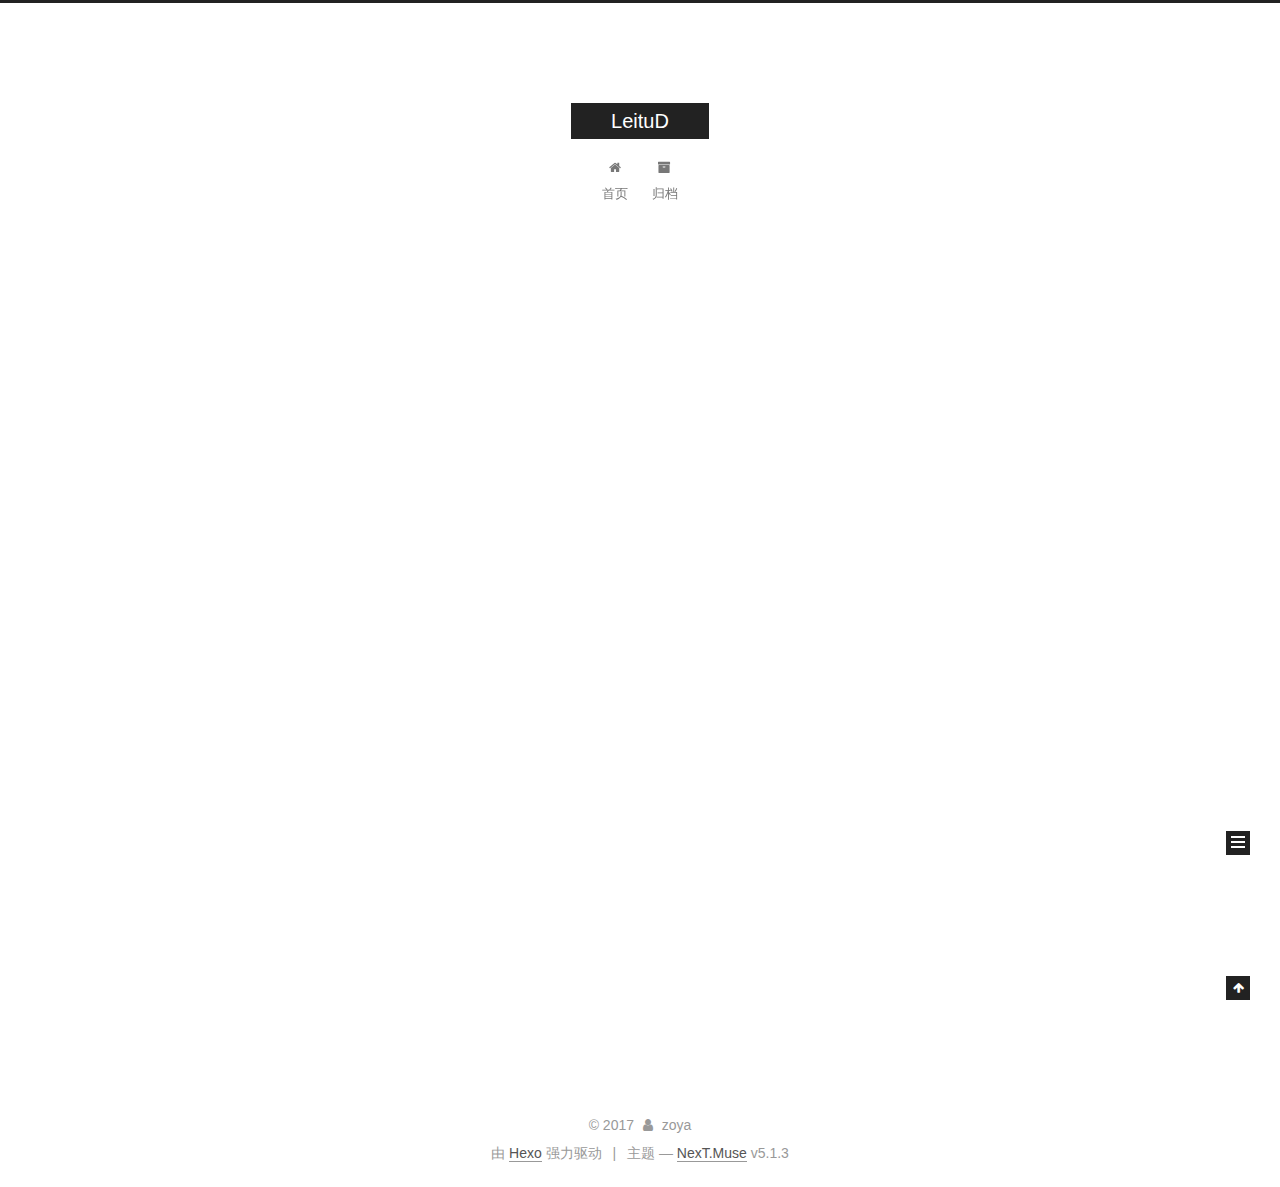
==== commit 6ced47e8: "Site updated: 2017-11-19 00:09:52" ====
--- a/index.html
+++ b/index.html
@@ -303,16 +303,12 @@
       
         
           
-            <p>变换盲视（Change Blindness）</p>
-<p>指视觉场景中的某些变化并未被观察者注意到的心理现象。产生这种现象的原因包括场景中的障碍物，眼球运动、地点的变化，或者是缺乏注意力等。——摘自《维基百科》</p>
-<p>心流（Flow）</p>
-<p>也有别名以化境 (Zone) 表示，亦有人翻译为神驰状态，定义是一种将个人精神力完全投注在某种活动上的感觉；心流产生时同时会有高度的兴奋及充实感。——摘自《维基百科》</p>
-<p>费茨法则（Fitts’s Law）</p>
-<p>到达目标的时间是到达目标的距离与目标大小的函数，具体：。其中：1.设备当前位置和目标位置的距离（D）；2.目标的大小（W）。距离越长，所用时间越长；目标越大，所用时间越短。</p>
-<p>意符（Signifiers）</p>
-<p>一种额外的提示，告诉用户可以采取什么行为，以及应该怎么操作；必须是可感知（eg：视觉、听觉、触觉等）。——摘自《设计心理学 1 》</p>
-<p>可供性（Affordance）</p>
-<p>也被翻译成『示能』，由 James J. Gibson 提出，定义为物品的特性与决定物品用途的主体能力之间的关系；其中部分可感知（此部分定义为 Perceived Affordance），部分不可感知。——摘自《设计心理学 1 》</p>
+            <p><strong>变换盲视（Change Blindness）</strong><br>指视觉场景中的某些变化并未被观察者注意到的心理现象。产生这种现象的原因包括场景中的障碍物，眼球运动、地点的变化，或者是缺乏注意力等。——摘自《维基百科》</p>
+<p><strong>心流（Flow）</strong><br>也有别名以化境 (Zone) 表示，亦有人翻译为神驰状态，定义是一种将个人精神力完全投注在某种活动上的感觉；心流产生时同时会有高度的兴奋及充实感。——摘自《维基百科》</p>
+<p><strong>费茨法则（Fitts’s Law）</strong><br>到达目标的时间是到达目标的距离与目标大小的函数，具体：。其中：1.设备当前位置和目标位置的距离（D）；2.目标的大小（W）。距离越长，所用时间越长；目标越大，所用时间越短。</p>
+<p><strong>意符（Signifiers）</strong><br>一种额外的提示，告诉用户可以采取什么行为，以及应该怎么操作；必须是可感知（eg：视觉、听觉、触觉等）。——摘自《设计心理学 1 》</p>
+<p><strong>可供性（Affordance）</strong><br>也被翻译成『示能』，由 James J. Gibson 提出，定义为物品的特性与决定物品用途的主体能力之间的关系；其中部分可感知（此部分定义为 Perceived Affordance），部分不可感知。——摘自《设计心理学 1 》</p>
+<p><img src="/Users/helen/Downloads/资料/vivi/2017/Enlight1 2.JPG" alt="Enlight1 2"></p>
 
           
         
--- a/css/main.css
+++ b/css/main.css
@@ -1822,7 +1822,7 @@
   width: 4px;
   height: 4px;
   border-radius: 50%;
-  background: #42d12d;
+  background: #542852;
 }
 .links-of-blogroll {
   font-size: 13px;
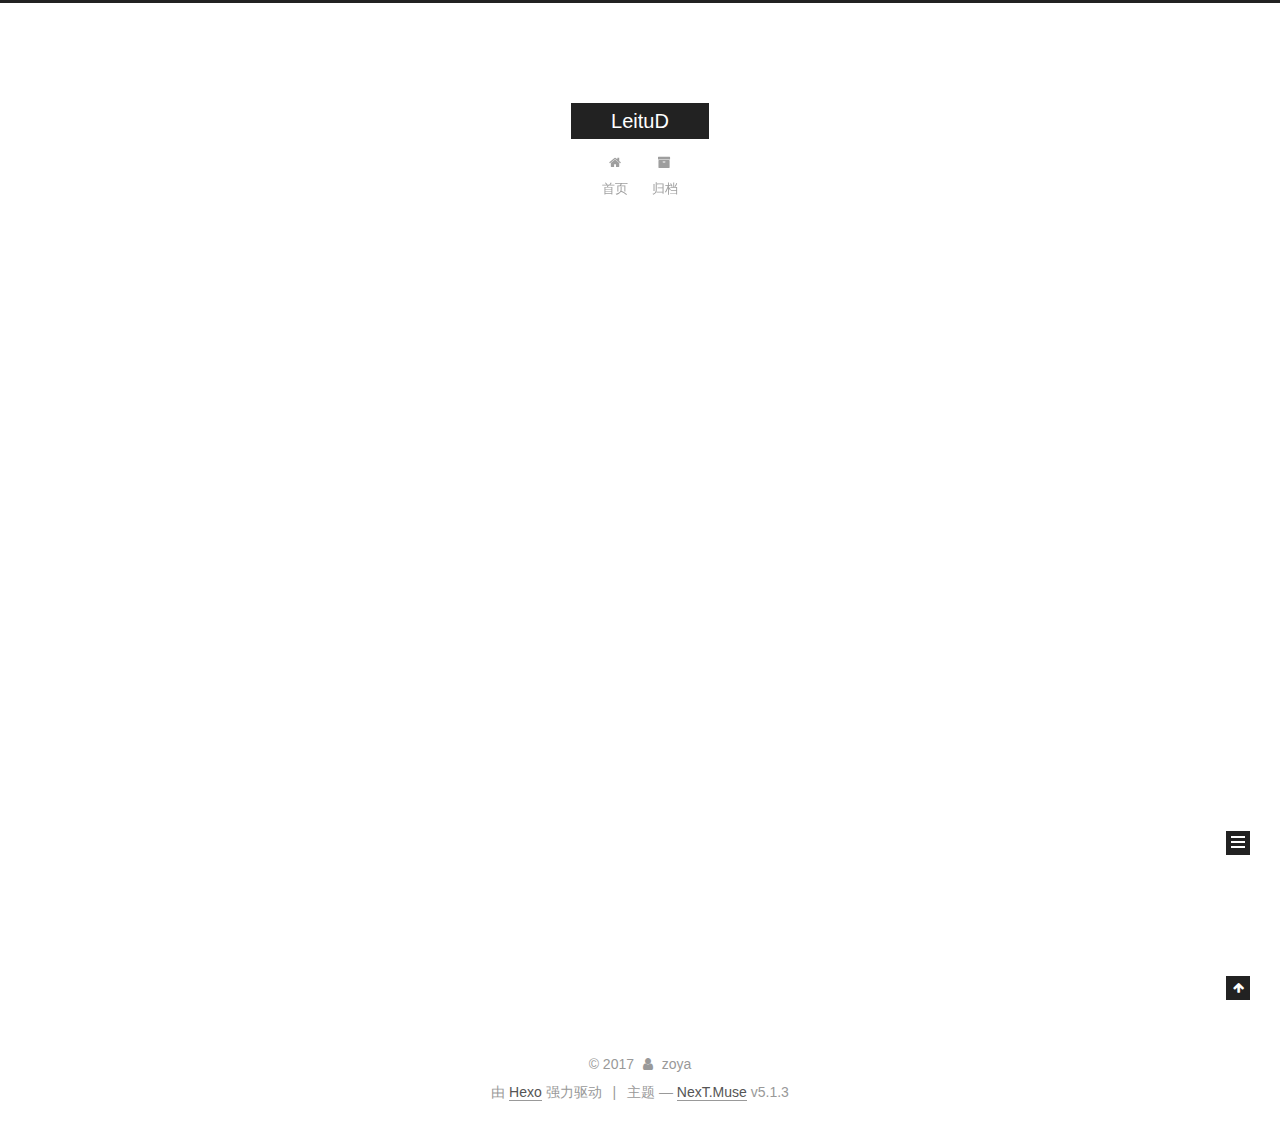
==== commit 951c001b: "Site updated: 2017-11-19 00:12:50" ====
--- a/index.html
+++ b/index.html
@@ -251,7 +251,7 @@
         
           <h1 class="post-title" itemprop="name headline">
                 
-                <a class="post-title-link" href="/2017/11/18/test-my-site/" itemprop="url">来，看看效果</a></h1>
+                <a class="post-title-link" href="/2017/11/18/test-my-site/" itemprop="url">春儿，来看看~</a></h1>
         
 
         <div class="post-meta">
@@ -308,7 +308,6 @@
 <p><strong>费茨法则（Fitts’s Law）</strong><br>到达目标的时间是到达目标的距离与目标大小的函数，具体：。其中：1.设备当前位置和目标位置的距离（D）；2.目标的大小（W）。距离越长，所用时间越长；目标越大，所用时间越短。</p>
 <p><strong>意符（Signifiers）</strong><br>一种额外的提示，告诉用户可以采取什么行为，以及应该怎么操作；必须是可感知（eg：视觉、听觉、触觉等）。——摘自《设计心理学 1 》</p>
 <p><strong>可供性（Affordance）</strong><br>也被翻译成『示能』，由 James J. Gibson 提出，定义为物品的特性与决定物品用途的主体能力之间的关系；其中部分可感知（此部分定义为 Perceived Affordance），部分不可感知。——摘自《设计心理学 1 》</p>
-<p><img src="/Users/helen/Downloads/资料/vivi/2017/Enlight1 2.JPG" alt="Enlight1 2"></p>
 
           
         
--- a/css/main.css
+++ b/css/main.css
@@ -1822,7 +1822,7 @@
   width: 4px;
   height: 4px;
   border-radius: 50%;
-  background: #542852;
+  background: #70feff;
 }
 .links-of-blogroll {
   font-size: 13px;
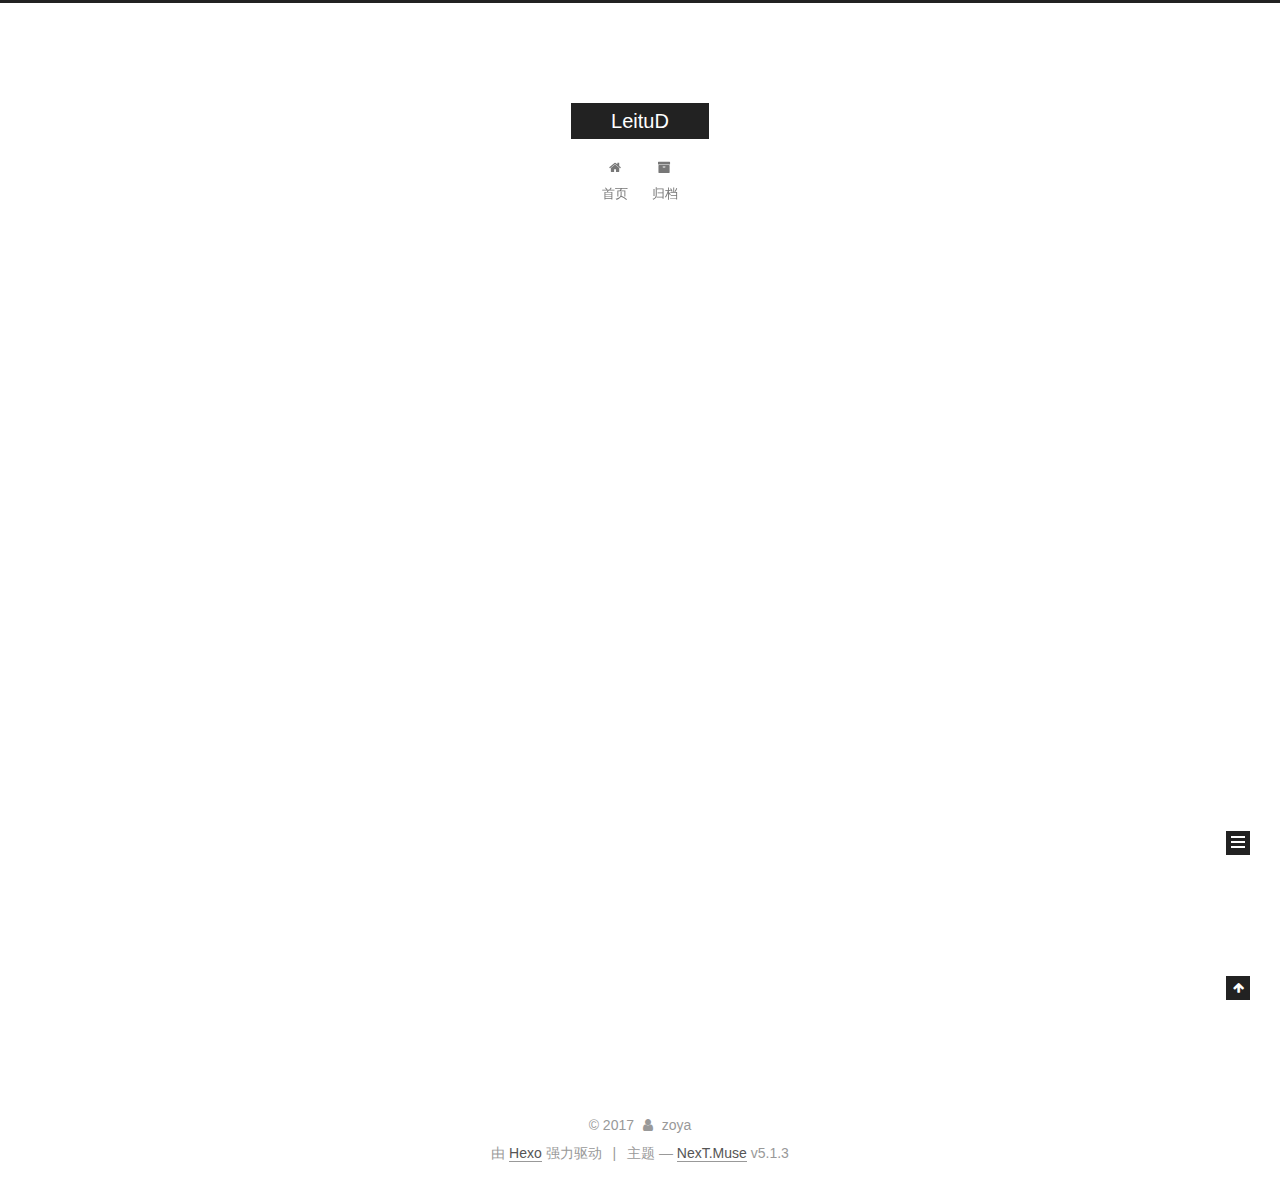
==== commit ead69be1: "Site updated: 2017-11-19 00:37:18" ====
--- a/index.html
+++ b/index.html
@@ -308,6 +308,7 @@
 <p><strong>费茨法则（Fitts’s Law）</strong><br>到达目标的时间是到达目标的距离与目标大小的函数，具体：。其中：1.设备当前位置和目标位置的距离（D）；2.目标的大小（W）。距离越长，所用时间越长；目标越大，所用时间越短。</p>
 <p><strong>意符（Signifiers）</strong><br>一种额外的提示，告诉用户可以采取什么行为，以及应该怎么操作；必须是可感知（eg：视觉、听觉、触觉等）。——摘自《设计心理学 1 》</p>
 <p><strong>可供性（Affordance）</strong><br>也被翻译成『示能』，由 James J. Gibson 提出，定义为物品的特性与决定物品用途的主体能力之间的关系；其中部分可感知（此部分定义为 Perceived Affordance），部分不可感知。——摘自《设计心理学 1 》</p>
+<p><img src="http://ozmg5inq4.bkt.clouddn.com/%E8%AF%95%E8%AF%95.jpg" alt="喵喵喵？"></p>
 
           
         
--- a/css/main.css
+++ b/css/main.css
@@ -1822,7 +1822,7 @@
   width: 4px;
   height: 4px;
   border-radius: 50%;
-  background: #70feff;
+  background: #c9dfd4;
 }
 .links-of-blogroll {
   font-size: 13px;
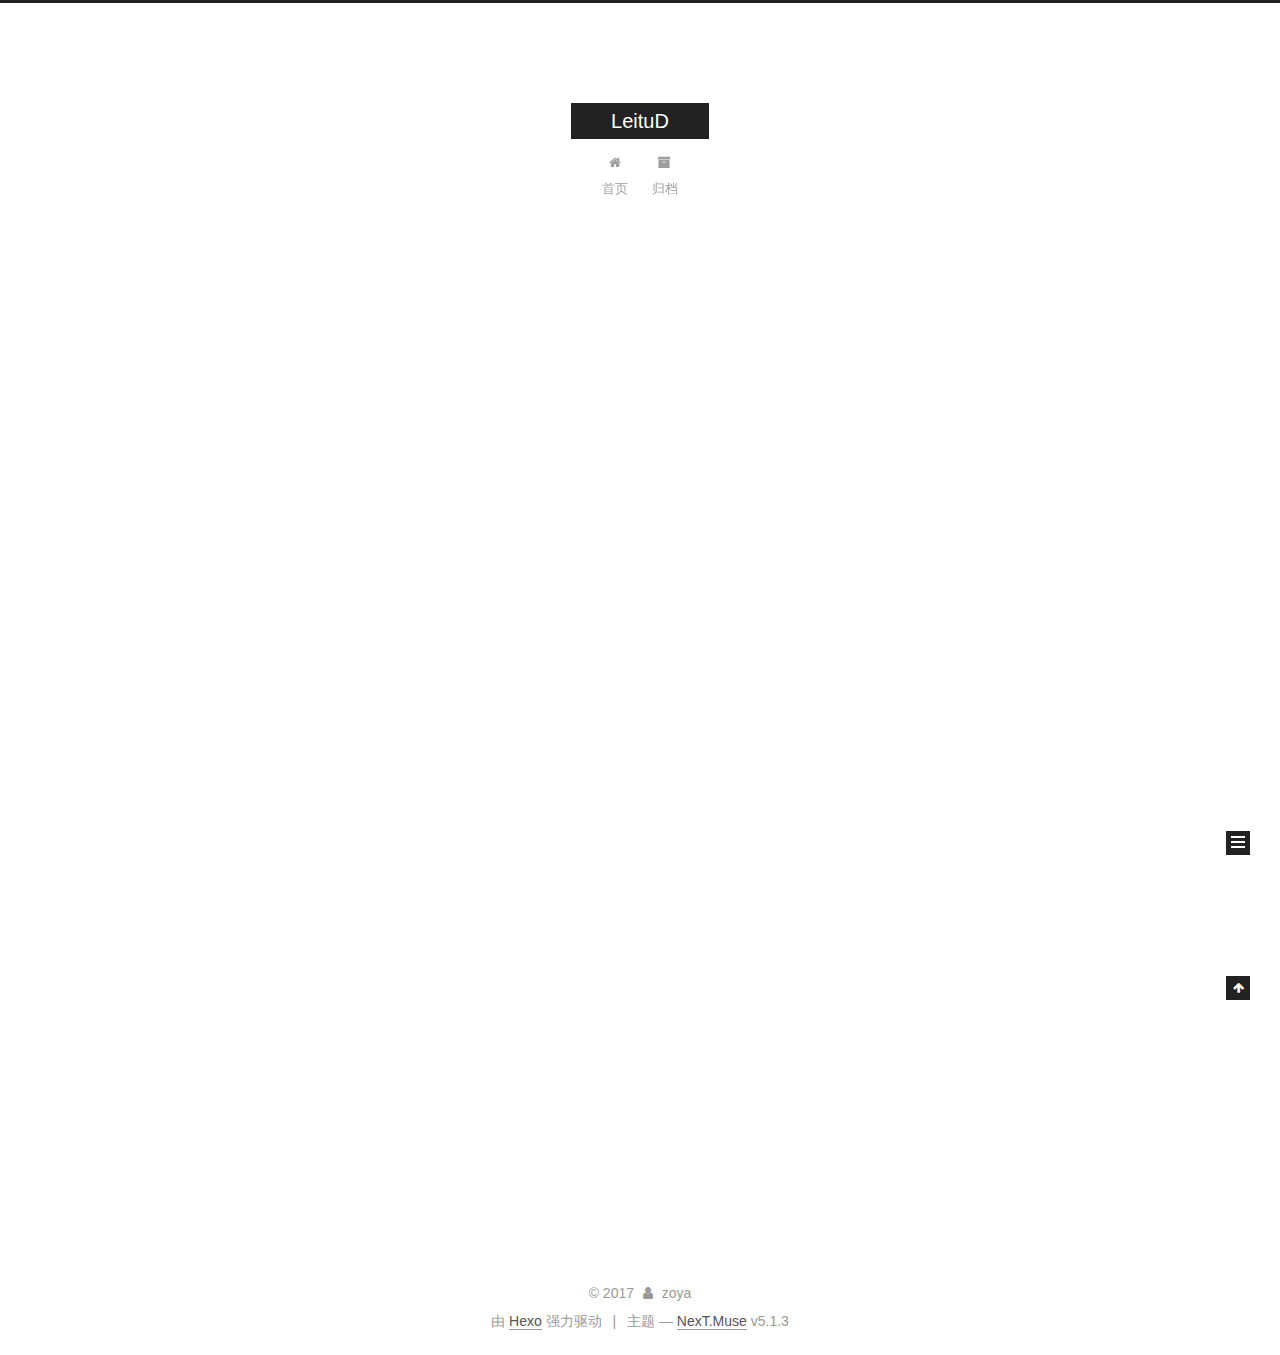
==== commit 258befd2: "Site updated: 2017-11-19 00:44:36" ====
--- a/index.html
+++ b/index.html
@@ -303,11 +303,13 @@
       
         
           
-            <p><strong>变换盲视（Change Blindness）</strong><br>指视觉场景中的某些变化并未被观察者注意到的心理现象。产生这种现象的原因包括场景中的障碍物，眼球运动、地点的变化，或者是缺乏注意力等。——摘自《维基百科》</p>
-<p><strong>心流（Flow）</strong><br>也有别名以化境 (Zone) 表示，亦有人翻译为神驰状态，定义是一种将个人精神力完全投注在某种活动上的感觉；心流产生时同时会有高度的兴奋及充实感。——摘自《维基百科》</p>
+            <p>[TOC]</p>
+<p>## </p>
+<h5 id="变换盲视（Change-Blindness）"><a href="#变换盲视（Change-Blindness）" class="headerlink" title="变换盲视（Change Blindness）"></a><strong>变换盲视（Change Blindness）</strong></h5><p>指视觉场景中的某些变化并未被观察者注意到的心理现象。产生这种现象的原因包括场景中的障碍物，眼球运动、地点的变化，或者是缺乏注意力等。——摘自《维基百科》</p>
+<h5 id="心流（Flow）"><a href="#心流（Flow）" class="headerlink" title="心流（Flow）"></a><strong>心流（Flow）</strong></h5><p>也有别名以化境 (Zone) 表示，亦有人翻译为神驰状态，定义是一种将个人精神力完全投注在某种活动上的感觉；心流产生时同时会有高度的兴奋及充实感。——摘自《维基百科》</p>
 <p><strong>费茨法则（Fitts’s Law）</strong><br>到达目标的时间是到达目标的距离与目标大小的函数，具体：。其中：1.设备当前位置和目标位置的距离（D）；2.目标的大小（W）。距离越长，所用时间越长；目标越大，所用时间越短。</p>
-<p><strong>意符（Signifiers）</strong><br>一种额外的提示，告诉用户可以采取什么行为，以及应该怎么操作；必须是可感知（eg：视觉、听觉、触觉等）。——摘自《设计心理学 1 》</p>
-<p><strong>可供性（Affordance）</strong><br>也被翻译成『示能』，由 James J. Gibson 提出，定义为物品的特性与决定物品用途的主体能力之间的关系；其中部分可感知（此部分定义为 Perceived Affordance），部分不可感知。——摘自《设计心理学 1 》</p>
+<h5 id="意符（Signifiers）"><a href="#意符（Signifiers）" class="headerlink" title="意符（Signifiers）"></a><strong>意符（Signifiers）</strong></h5><p>一种额外的提示，告诉用户可以采取什么行为，以及应该怎么操作；必须是可感知（eg：视觉、听觉、触觉等）。——摘自《设计心理学 1 》</p>
+<h5 id="可供性（Affordance）"><a href="#可供性（Affordance）" class="headerlink" title="可供性（Affordance）"></a><strong>可供性（Affordance）</strong></h5><p>也被翻译成『示能』，由 James J. Gibson 提出，定义为物品的特性与决定物品用途的主体能力之间的关系；其中部分可感知（此部分定义为 Perceived Affordance），部分不可感知。——摘自《设计心理学 1 》</p>
 <p><img src="http://ozmg5inq4.bkt.clouddn.com/%E8%AF%95%E8%AF%95.jpg" alt="喵喵喵？"></p>
 
           
--- a/css/main.css
+++ b/css/main.css
@@ -1822,7 +1822,7 @@
   width: 4px;
   height: 4px;
   border-radius: 50%;
-  background: #c9dfd4;
+  background: #122e78;
 }
 .links-of-blogroll {
   font-size: 13px;
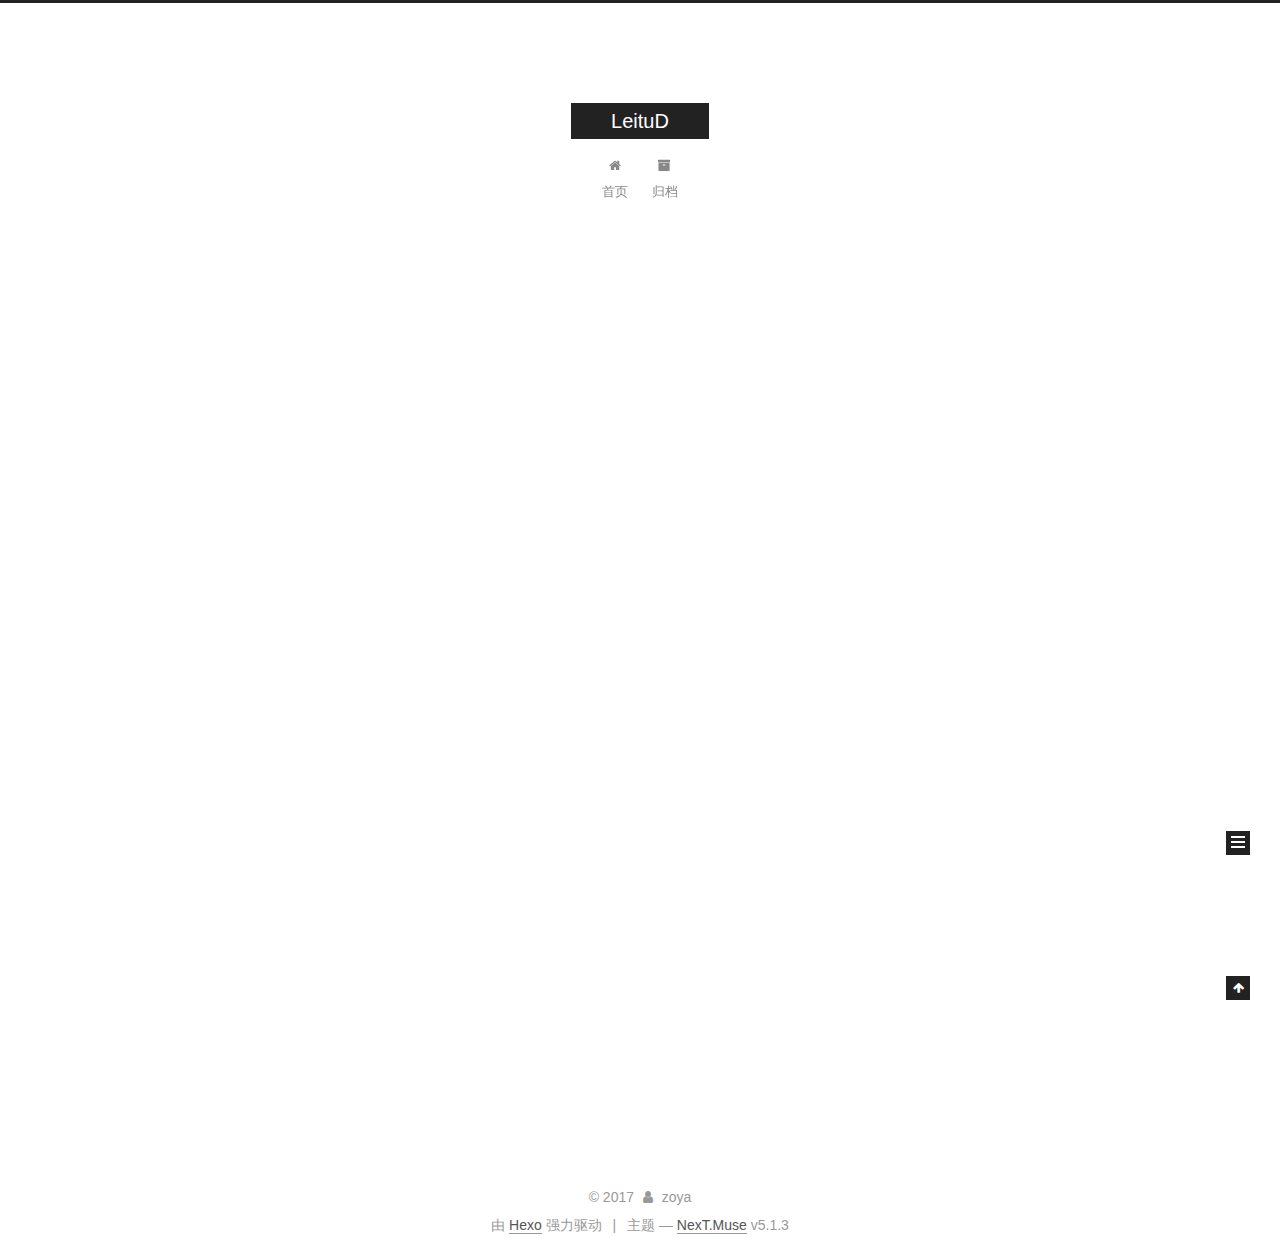
==== commit c6e93e06: "Site updated: 2017-11-19 00:52:54" ====
--- a/index.html
+++ b/index.html
@@ -303,9 +303,7 @@
       
         
           
-            <p>[TOC]</p>
-<p>## </p>
-<h5 id="变换盲视（Change-Blindness）"><a href="#变换盲视（Change-Blindness）" class="headerlink" title="变换盲视（Change Blindness）"></a><strong>变换盲视（Change Blindness）</strong></h5><p>指视觉场景中的某些变化并未被观察者注意到的心理现象。产生这种现象的原因包括场景中的障碍物，眼球运动、地点的变化，或者是缺乏注意力等。——摘自《维基百科》</p>
+            <h5 id="变换盲视（Change-Blindness）"><a href="#变换盲视（Change-Blindness）" class="headerlink" title="变换盲视（Change Blindness）"></a><strong>变换盲视（Change Blindness）</strong></h5><p>指视觉场景中的某些变化并未被观察者注意到的心理现象。产生这种现象的原因包括场景中的障碍物，眼球运动、地点的变化，或者是缺乏注意力等。——摘自《维基百科》</p>
 <h5 id="心流（Flow）"><a href="#心流（Flow）" class="headerlink" title="心流（Flow）"></a><strong>心流（Flow）</strong></h5><p>也有别名以化境 (Zone) 表示，亦有人翻译为神驰状态，定义是一种将个人精神力完全投注在某种活动上的感觉；心流产生时同时会有高度的兴奋及充实感。——摘自《维基百科》</p>
 <p><strong>费茨法则（Fitts’s Law）</strong><br>到达目标的时间是到达目标的距离与目标大小的函数，具体：。其中：1.设备当前位置和目标位置的距离（D）；2.目标的大小（W）。距离越长，所用时间越长；目标越大，所用时间越短。</p>
 <h5 id="意符（Signifiers）"><a href="#意符（Signifiers）" class="headerlink" title="意符（Signifiers）"></a><strong>意符（Signifiers）</strong></h5><p>一种额外的提示，告诉用户可以采取什么行为，以及应该怎么操作；必须是可感知（eg：视觉、听觉、触觉等）。——摘自《设计心理学 1 》</p>
--- a/css/main.css
+++ b/css/main.css
@@ -1822,7 +1822,7 @@
   width: 4px;
   height: 4px;
   border-radius: 50%;
-  background: #122e78;
+  background: #5d06d9;
 }
 .links-of-blogroll {
   font-size: 13px;
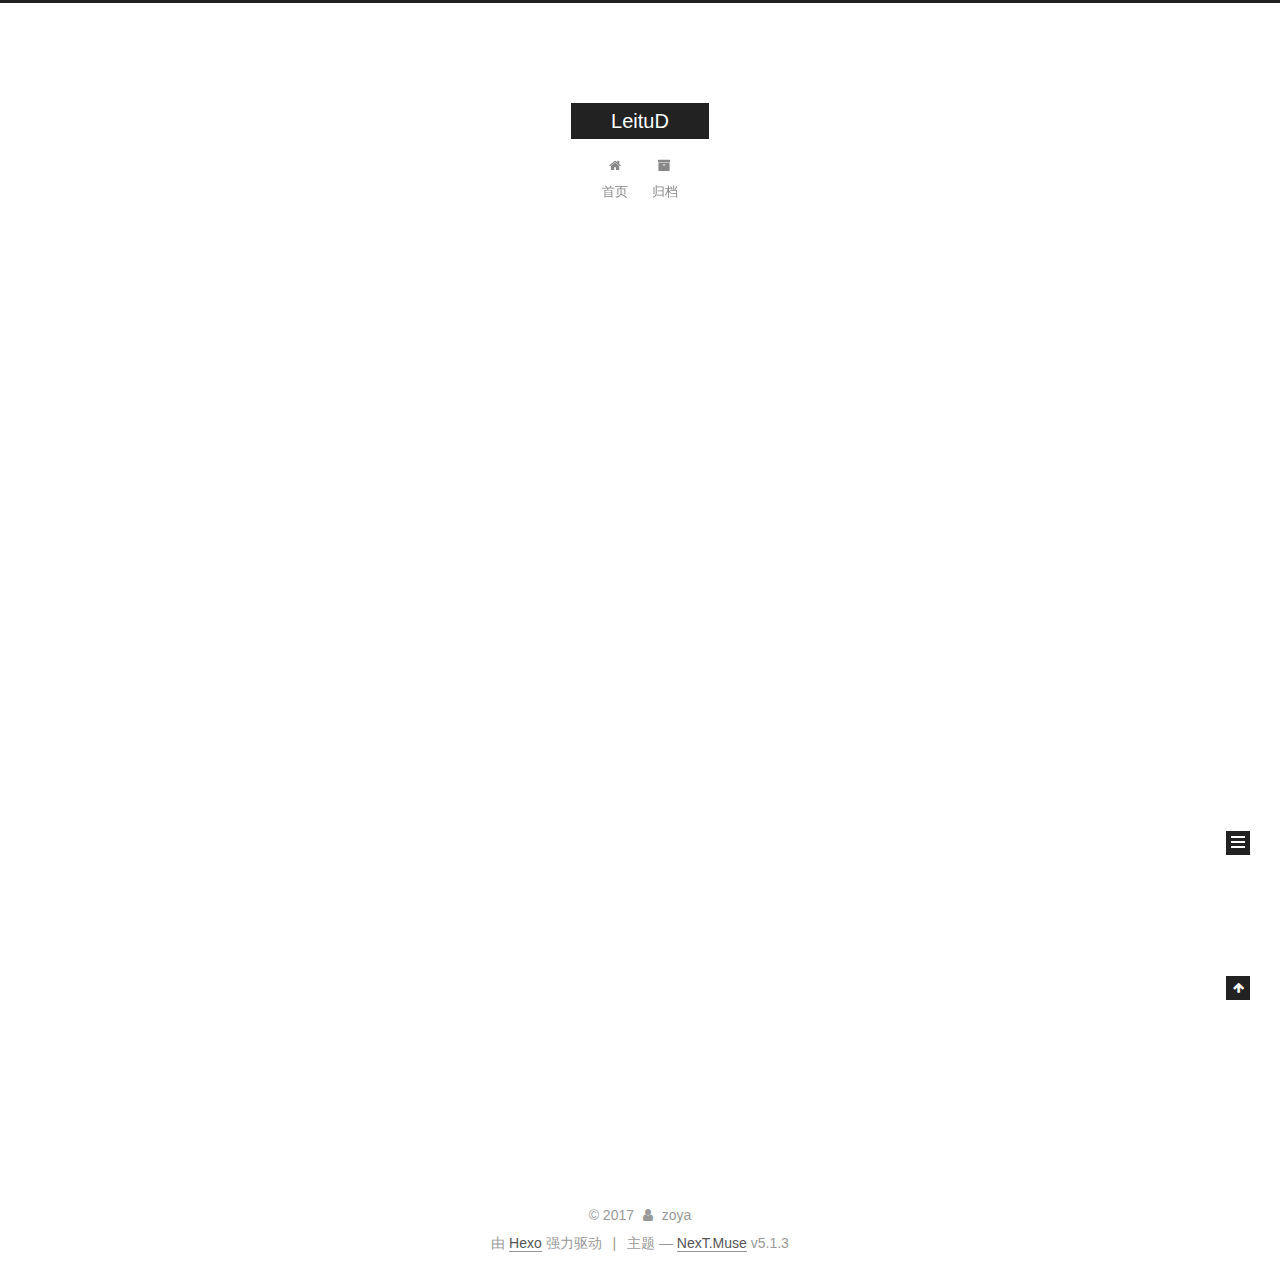
==== commit 2b825b6f: "Site updated: 2017-11-19 00:55:23" ====
--- a/index.html
+++ b/index.html
@@ -305,7 +305,7 @@
           
             <h5 id="变换盲视（Change-Blindness）"><a href="#变换盲视（Change-Blindness）" class="headerlink" title="变换盲视（Change Blindness）"></a><strong>变换盲视（Change Blindness）</strong></h5><p>指视觉场景中的某些变化并未被观察者注意到的心理现象。产生这种现象的原因包括场景中的障碍物，眼球运动、地点的变化，或者是缺乏注意力等。——摘自《维基百科》</p>
 <h5 id="心流（Flow）"><a href="#心流（Flow）" class="headerlink" title="心流（Flow）"></a><strong>心流（Flow）</strong></h5><p>也有别名以化境 (Zone) 表示，亦有人翻译为神驰状态，定义是一种将个人精神力完全投注在某种活动上的感觉；心流产生时同时会有高度的兴奋及充实感。——摘自《维基百科》</p>
-<p><strong>费茨法则（Fitts’s Law）</strong><br>到达目标的时间是到达目标的距离与目标大小的函数，具体：。其中：1.设备当前位置和目标位置的距离（D）；2.目标的大小（W）。距离越长，所用时间越长；目标越大，所用时间越短。</p>
+<h5 id="费茨法则（Fitts’s-Law）"><a href="#费茨法则（Fitts’s-Law）" class="headerlink" title="费茨法则（Fitts’s Law）"></a><strong>费茨法则（Fitts’s Law）</strong></h5><p>到达目标的时间是到达目标的距离与目标大小的函数，具体：。其中：1.设备当前位置和目标位置的距离（D）；2.目标的大小（W）。距离越长，所用时间越长；目标越大，所用时间越短。</p>
 <h5 id="意符（Signifiers）"><a href="#意符（Signifiers）" class="headerlink" title="意符（Signifiers）"></a><strong>意符（Signifiers）</strong></h5><p>一种额外的提示，告诉用户可以采取什么行为，以及应该怎么操作；必须是可感知（eg：视觉、听觉、触觉等）。——摘自《设计心理学 1 》</p>
 <h5 id="可供性（Affordance）"><a href="#可供性（Affordance）" class="headerlink" title="可供性（Affordance）"></a><strong>可供性（Affordance）</strong></h5><p>也被翻译成『示能』，由 James J. Gibson 提出，定义为物品的特性与决定物品用途的主体能力之间的关系；其中部分可感知（此部分定义为 Perceived Affordance），部分不可感知。——摘自《设计心理学 1 》</p>
 <p><img src="http://ozmg5inq4.bkt.clouddn.com/%E8%AF%95%E8%AF%95.jpg" alt="喵喵喵？"></p>
--- a/css/main.css
+++ b/css/main.css
@@ -1822,7 +1822,7 @@
   width: 4px;
   height: 4px;
   border-radius: 50%;
-  background: #5d06d9;
+  background: #f1ff87;
 }
 .links-of-blogroll {
   font-size: 13px;
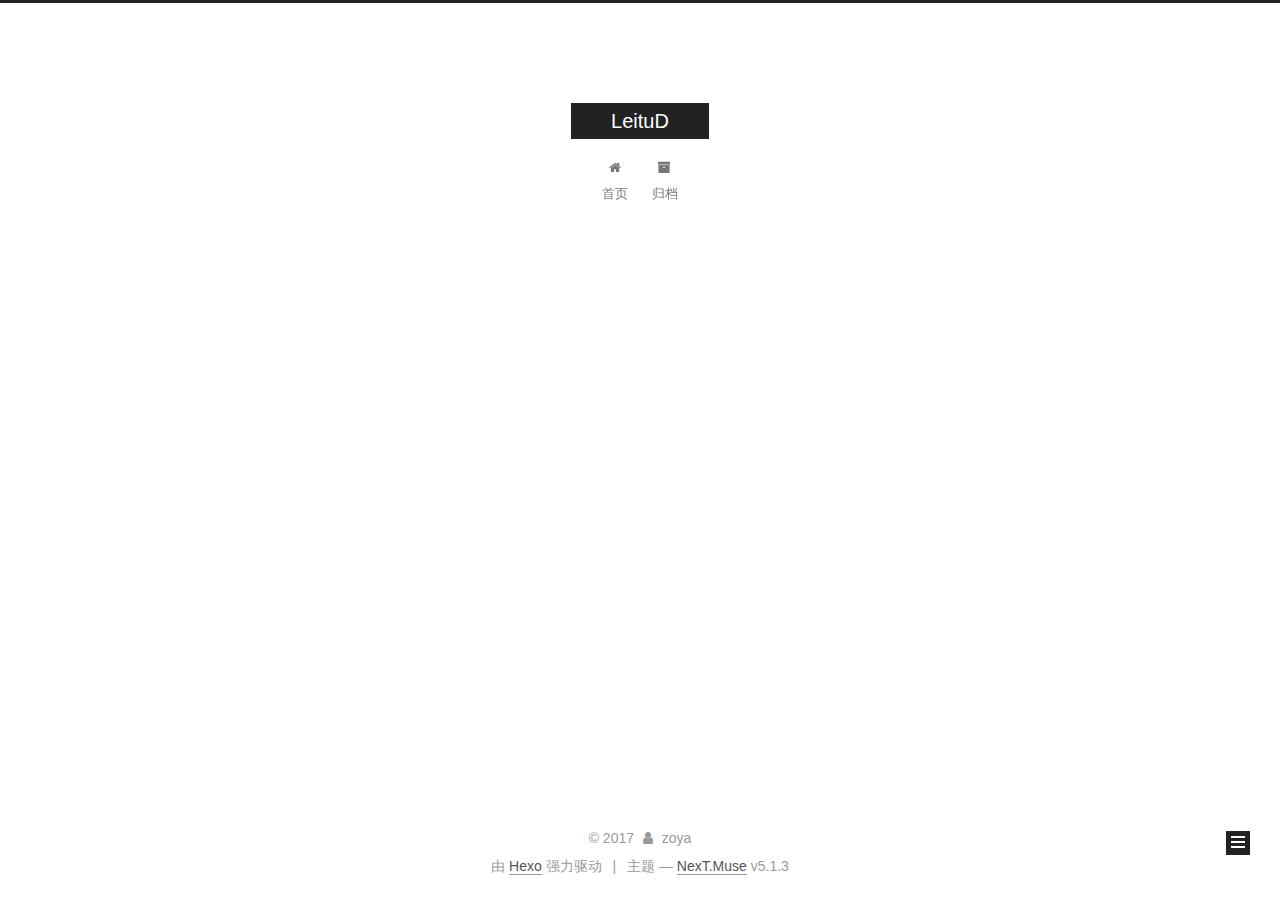
==== commit 80403be0: "Site updated: 2017-11-19 01:34:21" ====
--- a/index.html
+++ b/index.html
@@ -302,15 +302,15 @@
 
       
         
-          
-            <h5 id="变换盲视（Change-Blindness）"><a href="#变换盲视（Change-Blindness）" class="headerlink" title="变换盲视（Change Blindness）"></a><strong>变换盲视（Change Blindness）</strong></h5><p>指视觉场景中的某些变化并未被观察者注意到的心理现象。产生这种现象的原因包括场景中的障碍物，眼球运动、地点的变化，或者是缺乏注意力等。——摘自《维基百科》</p>
-<h5 id="心流（Flow）"><a href="#心流（Flow）" class="headerlink" title="心流（Flow）"></a><strong>心流（Flow）</strong></h5><p>也有别名以化境 (Zone) 表示，亦有人翻译为神驰状态，定义是一种将个人精神力完全投注在某种活动上的感觉；心流产生时同时会有高度的兴奋及充实感。——摘自《维基百科》</p>
-<h5 id="费茨法则（Fitts’s-Law）"><a href="#费茨法则（Fitts’s-Law）" class="headerlink" title="费茨法则（Fitts’s Law）"></a><strong>费茨法则（Fitts’s Law）</strong></h5><p>到达目标的时间是到达目标的距离与目标大小的函数，具体：。其中：1.设备当前位置和目标位置的距离（D）；2.目标的大小（W）。距离越长，所用时间越长；目标越大，所用时间越短。</p>
-<h5 id="意符（Signifiers）"><a href="#意符（Signifiers）" class="headerlink" title="意符（Signifiers）"></a><strong>意符（Signifiers）</strong></h5><p>一种额外的提示，告诉用户可以采取什么行为，以及应该怎么操作；必须是可感知（eg：视觉、听觉、触觉等）。——摘自《设计心理学 1 》</p>
-<h5 id="可供性（Affordance）"><a href="#可供性（Affordance）" class="headerlink" title="可供性（Affordance）"></a><strong>可供性（Affordance）</strong></h5><p>也被翻译成『示能』，由 James J. Gibson 提出，定义为物品的特性与决定物品用途的主体能力之间的关系；其中部分可感知（此部分定义为 Perceived Affordance），部分不可感知。——摘自《设计心理学 1 》</p>
-<p><img src="http://ozmg5inq4.bkt.clouddn.com/%E8%AF%95%E8%AF%95.jpg" alt="喵喵喵？"></p>
-
-          
+          <p><img src="http://ozmg5inq4.bkt.clouddn.com/%E5%91%B5%E5%91%B5.jpg" alt="友"></p>
+<p>说好的意境呢？</p>
+          <!--noindex-->
+          <div class="post-button text-center">
+            <a class="btn" href="/2017/11/18/test-my-site/#more" rel="contents">
+              阅读全文 &raquo;
+            </a>
+          </div>
+          <!--/noindex-->
         
       
     </div>
--- a/css/main.css
+++ b/css/main.css
@@ -1822,7 +1822,7 @@
   width: 4px;
   height: 4px;
   border-radius: 50%;
-  background: #f1ff87;
+  background: #66c3ff;
 }
 .links-of-blogroll {
   font-size: 13px;
